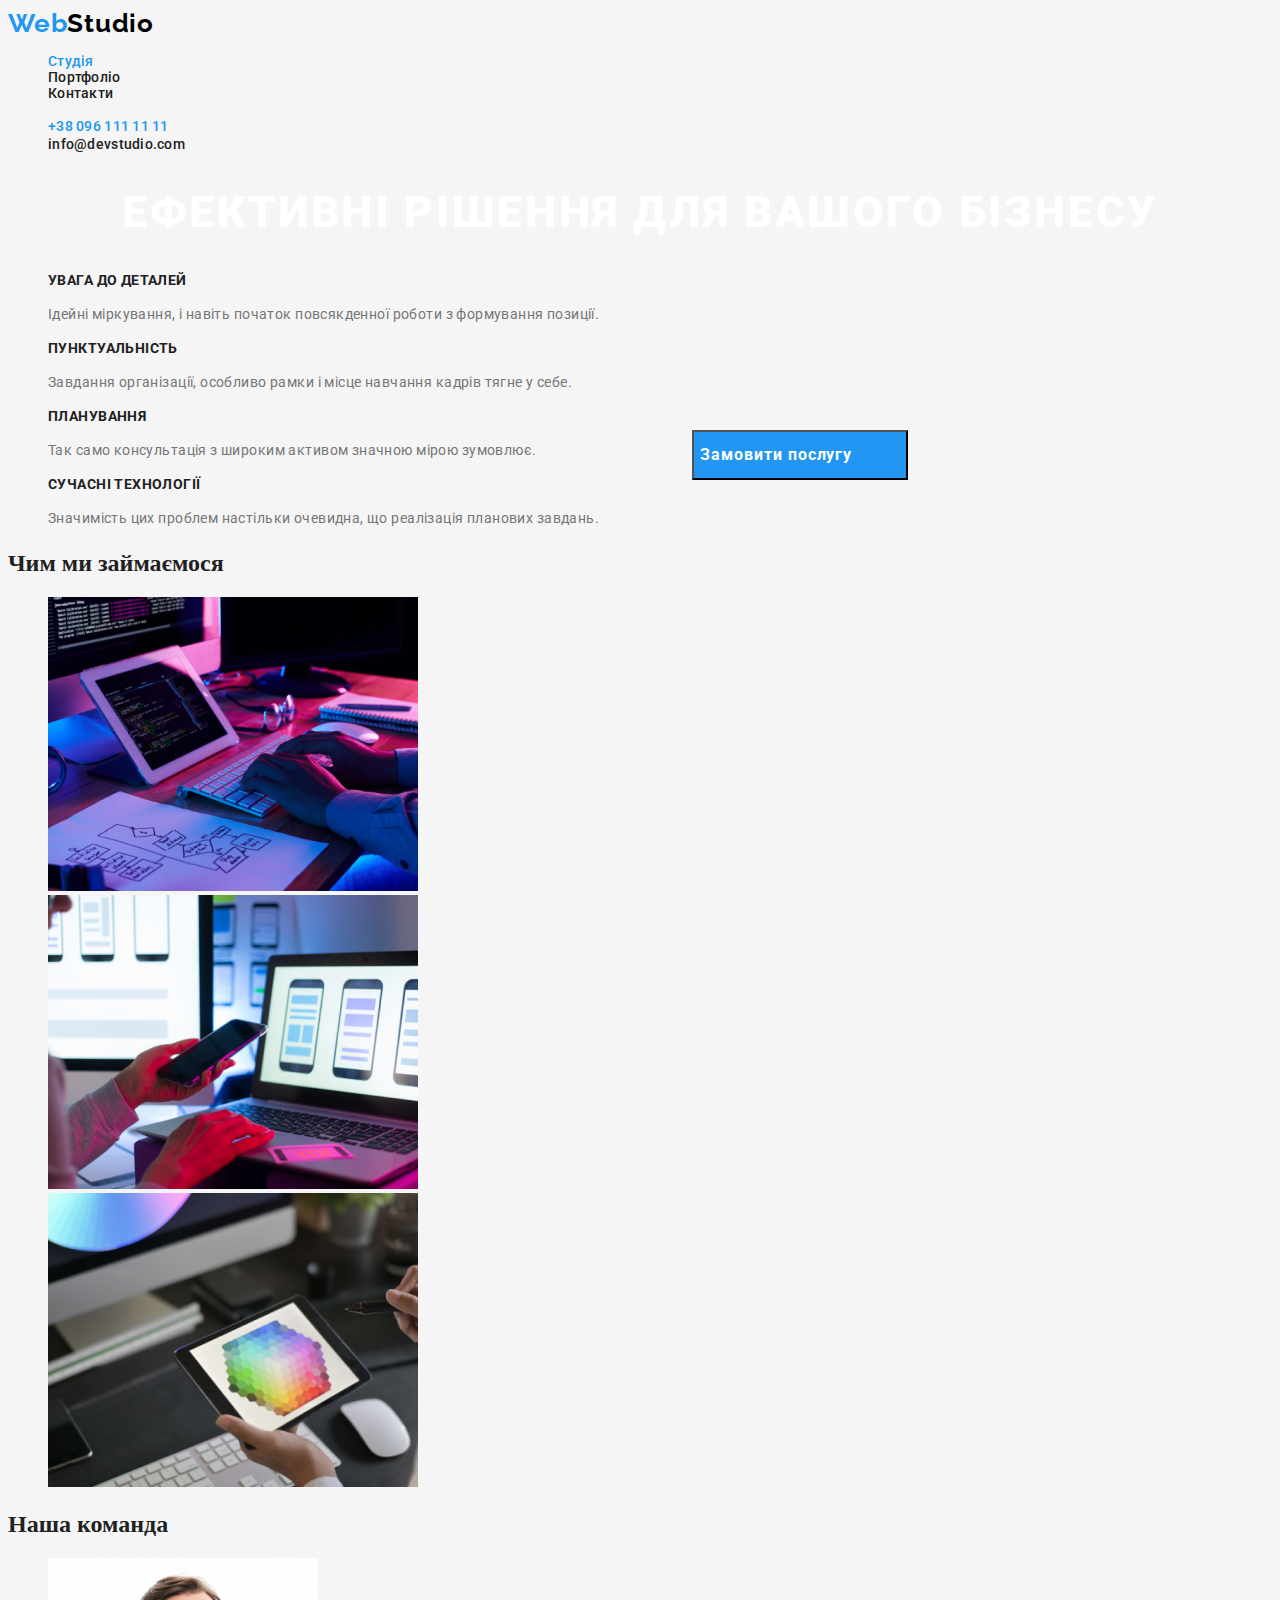
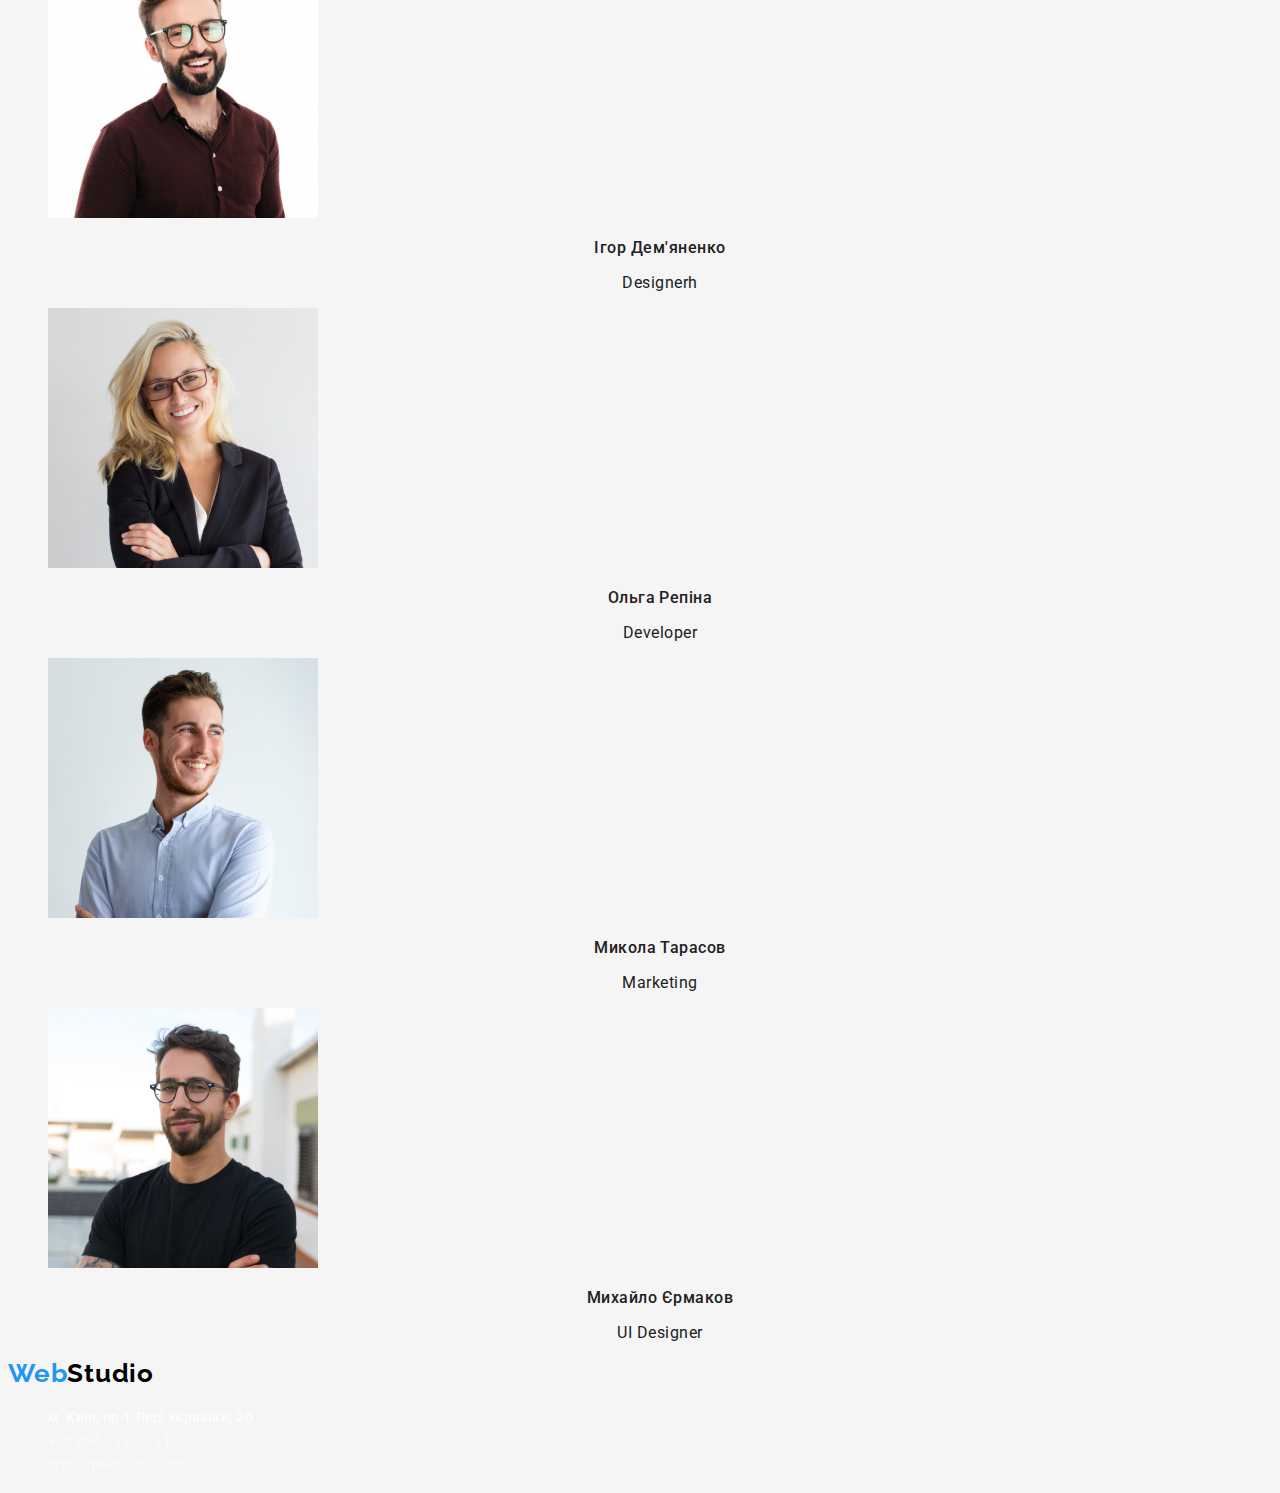
==== index.html @ dbfd4cbb "update" ====
<!DOCTYPE html>
<html lang="uk">
  <head>
    <meta charset="UTF-8" />
    <meta http-equiv="X-UA-Compatible" content="IE=edge" />
    <meta name="viewport" content="width=device-width, initial-scale=1.0" />
    <title>webstudio</title>
    <link rel="stylesheet" href="./css/style.css" />
    <link rel="preconnect" href="https://fonts.googleapis.com" />
    <link rel="preconnect" href="https://fonts.gstatic.com" crossorigin />
    <link
      href="https://fonts.googleapis.com/css2?family=Raleway:wght@700&family=Roboto:wght@400;500;700;900&display=swap"
      rel="stylesheet"
    />
  </head>

  <body class="page">
    <header class="header">
      <!--header-->
      <a class="logo" href="./index.html"
        >Web<span class="logo-last-part">Studio</span></a
      >

      <nav class="site-nav">
        <!--navigation to other pages-->
        <ul>
          <li><a href="./index.html" class="link current">Студія</a></li>
          <li><a href="./portfolio.html" class="link">Портфоліо</a></li>
          <li><a href="" class="link">Контакти</a></li>
        </ul>
      </nav>
      <ul>
        <li>
          <a href="tel:+380961111111" class="link current header-link"
            >+38 096 111 11 11</a
          >
        </li>
        <li>
          <a href="mailto:info@devstudio.com" class="link header-link"
            >info@devstudio.com</a
          >
        </li>
      </ul>
    </header>

    <main>
      <!--hat-->
      <section>
        <h1 class="section-title-big">ЕФЕКТИВНІ РІШЕННЯ ДЛЯ ВАШОГО БІЗНЕСУ</h1>
        <button type="button" class="button primery button-hat">
          Замовити послугу
        </button>
      </section>

      <!--about features-->
      <section class="features">
        <h2 class="title-none">Прихований заголовок</h2>
        <ul>
          <li>
            <h3 class="feature-title">УВАГА ДО ДЕТАЛЕЙ</h3>
            <p class="text-features">
              Ідейні міркування, і навіть початок повсякденної роботи з
              формування позиції.
            </p>
          </li>

          <li>
            <h3 class="feature-title">ПУНКТУАЛЬНІСТЬ</h3>
            <p class="text-features">
              Завдання організації, особливо рамки і місце навчання кадрів тягне
              у себе.
            </p>
          </li>

          <li>
            <h3 class="feature-title">ПЛАНУВАННЯ</h3>
            <p class="text-features">
              Так само консультація з широким активом значною мірою зумовлює.
            </p>
          </li>

          <li>
            <h3 class="feature-title">СУЧАСНІ ТЕХНОЛОГІЇ</h3>
            <p class="text-features">
              Значимість цих проблем настільки очевидна, що реалізація планових
              завдань.
            </p>
          </li>
        </ul>
      </section>

      <!--wtat we do-->
      <section class="section-wedo">
        <h2 class="wedo-title">Чим ми займаємося</h2>
        <ul>
          <li>
            <img src="./img/laptop.jpg" alt="laptop" width="370" />
          </li>
          <li>
            <img src="./img/clonphone.jpg" alt="clonphone" width="370" />
          </li>
          <li>
            <img src="./img/colors.jpg" alt="colors" width="370" />
          </li>
        </ul>
      </section>

      <!--our team-->
      <section class="section-team">
        <h2 class="team-title">Наша команда</h2>
        <ul>
          <li>
            <!-- фото Демяненка -->
            <img src="./img/demyanenko.jpg" alt="demyanenko" width="270" />
            <h3 class="name">Ігор Дем'яненко</h3>
            <p class="position">Designerh</p>
          </li>

          <li>
            <!-- фото Репіної-->
            <img src="./img/repina.jpg" alt="repina" width="270" />
            <h3 class="name">Ольга Репіна</h3>
            <p class="position">Developer</p>
          </li>
          <li>
            <!-- фото Тарасова-->
            <img src="./img/tarasov.jpg" alt="tarasov" width="270" />
            <h3 class="name">Микола Тарасов</h3>
            <p class="position">Marketing</p>
          </li>
          <li>
            <!-- фото Єрмакова-->
            <img src="./img/ermakov.jpg" alt="ermakov" width="270" />
            <h3 class="name">Михайло Єрмаков</h3>
            <p class="position">UI Designer</p>
          </li>
        </ul>
      </section>
    </main>

    <!--footer-->
    <footer>
      <!--logo-->
      <a class="logo" href="./index.html"
        >Web<span class="logo-last-part">Studio</span></a
      >

      <address>
        <ul>
          <li class="adress-footer">м. Київ, пр-т Лесі Українки, 26</li>
          <li>
            <a href="tel:+380961111111" class="footer-tel">+38 096 111 11 11</a>
          </li>
          <li>
            <a href="mailto:info@devstudio.com" class="footer-tel"
              >info@devstudio.com</a
            >
          </li>
        </ul>
      </address>
    </footer>
  </body>
</html>
---- css/style.css ----
/*основний колір тексту #212121 */
/*другорядний колір #757575 */
/* колір лого #000000 #2196F3 */
/* колірховеру #2196F3 */
/* color page background: #F5F5F5; */
/* background: #F5F4FA; фон наша команда */

:root {
  --primary-text-color: #212121;
  --secont-text-color: #757575;
  --primary-bg-color: #F5F5F5;
  --color-button-accent:#2196F3;
  --color-secondary:#F5F4FA;
  --color-text-white:#FFFFFF;
 
}
body {
  background-color: var(--primary-bg-color);
  font-family: 'Roboto' sans-serif;
  color: var(--primary-text-color);
}

a {
  text-decoration: none;
}
/* style logo */
.logo {
  color: var(--color-button-accent);
  font-family: 'Raleway';
  font-weight: 700;
  font-size: 26px;
  line-height: 31px;
  /* identical to box height */
  letter-spacing: 0.03em;
}

.logo-last-part {
  color: #000000;
}

/*відміняємо маркування списку*/
ul {
  list-style: none;
}

/*header*/

.site-nav {
    font-family: 'Roboto';
    font-weight: 500;
    font-size: 14px;
    line-height: 16px;
    letter-spacing: 0.02em;
}

.link {
  color: var(--primary-text-color);
}

.header-link {
  font-family: 'Roboto';
  font-weight: 500;
  font-size: 14px;
  line-height: 16px;
  letter-spacing: 0.02em;
}

.header .link:hover,
.header .link:focus {
  color: var(--color-button-accent);
}

.link.current {
  color: var(--color-button-accent);
}

/*кнопки*/
.button-hat {
  position: absolute;
  width: 216px;
  height: 50px;
  left: 692px;
  top: 430px;

  font-family: 'Roboto';
  font-weight: 700;
  font-size: 16px;
  line-height: 30px;

  /* identical to box height, or 188% */
  display: flex;
  align-items: center;
  text-align: center;
  letter-spacing: 0.06em;
}

.button-hat:hover
.button-hat:focus {
  position: absolute;
  visibility: hidden;
  width: 216px;
  height: 50px;
  left: 692px;
  top: 430px;
}

.button {
  color: var(--color-text-white);
  background-color: var(--color-button-accent);
}

.button-list {
  font-family: 'Roboto';
  font-weight: 500;
  font-size: 16px;
  line-height: 26px;
  
  /* identical to box height, or 162% */
  text-align: center;
  letter-spacing: 0.03em;
}

.button-portfolio:hover,
.button-portfolio:focus {
  color: var(--color-button-accent);
  position: absolute;
  width: 73px;
  height: 38px;
  left: 512px;
  top: 174px;
}

.button.primery {
  color: var(--color-text-white);
  background-color: var(--color-button-accent);
}

.button.secondary {
  color: var(--primary-text-color);
  background-color: var(--color-secondary);
}

/*стилізація секцій*/

.section-title-big{
  color: var(--color-text-white);
  font-family: 'Roboto';
  font-weight: 900;
  font-size: 44px;
  line-height: 60px;
  
  /* or 136% */
  text-align: center;
  letter-spacing: 0.06em;
  text-transform: uppercase;
}

/*стилізація about futures*/
.title-none {
  display: none;
}

.feature-title {
  color: var(--primary-text-color);
  font-family: 'Roboto';
  font-weight: 700;
  font-size: 14px;
  line-height: 16px;
  letter-spacing: 0.03em;
  text-transform: uppercase;
}

.text-features {
  color: var(--secont-text-color);
  font-family: 'Roboto';
  font-size: 14px;
  line-height: 24px;
  
  /* or 171% */
  letter-spacing: 0.03em;
}

.wedo-title.team-title {
  color: var(--primary-text-color);
  font-family: 'Roboto';
  font-weight: 700;
  font-size: 36px;
  line-height: 42px;
  text-align: center;
  letter-spacing: 0.03em;
}

/*стилізацція our team*/
.name {
  font-family: 'Roboto';
  font-weight: 500;
  font-size: 16px;
  line-height: 19px;
  
  /* identical to box height */
  text-align: center;
  letter-spacing: 0.03em;
}

.position {
  font-family: 'Roboto';
  font-size: 16px;
  line-height: 19px;
  
  /* identical to box height */
  text-align: center;
  letter-spacing: 0.03em;
}

/*стилізація портфоліо*/
.photo-portfolio {
  font-family: 'Roboto';
  font-weight: 700;
  font-size: 18px;
  line-height: 36px;
  
  /* identical to box height, or 200% */
  letter-spacing: 0.06em;
}

.filtr-portfolio {
  color: var(--secont-text-color);
  font-family: 'Roboto';
  font-size: 16px;
  line-height: 30px;

  /* identical to box height, or 188% */
  letter-spacing: 0.03em;
}

/*стилізація footer*/
.adress-footer {
  color: var(--color-text-white);
  font-family: 'Roboto';
  font-style: normal;
  font-weight: 400;
  font-size: 14px;
  line-height: 24px;
  
  /* or 171% */
  letter-spacing: 0.03em;
}

.footer-tel {
  color: rgba(255, 255, 255, 0.6);
  font-family: 'Roboto';
  font-style: normal;
  font-weight: 400;
  font-size: 14px;
  line-height: 24px;
  
  /* or 171% */
  letter-spacing: 0.03em;
}
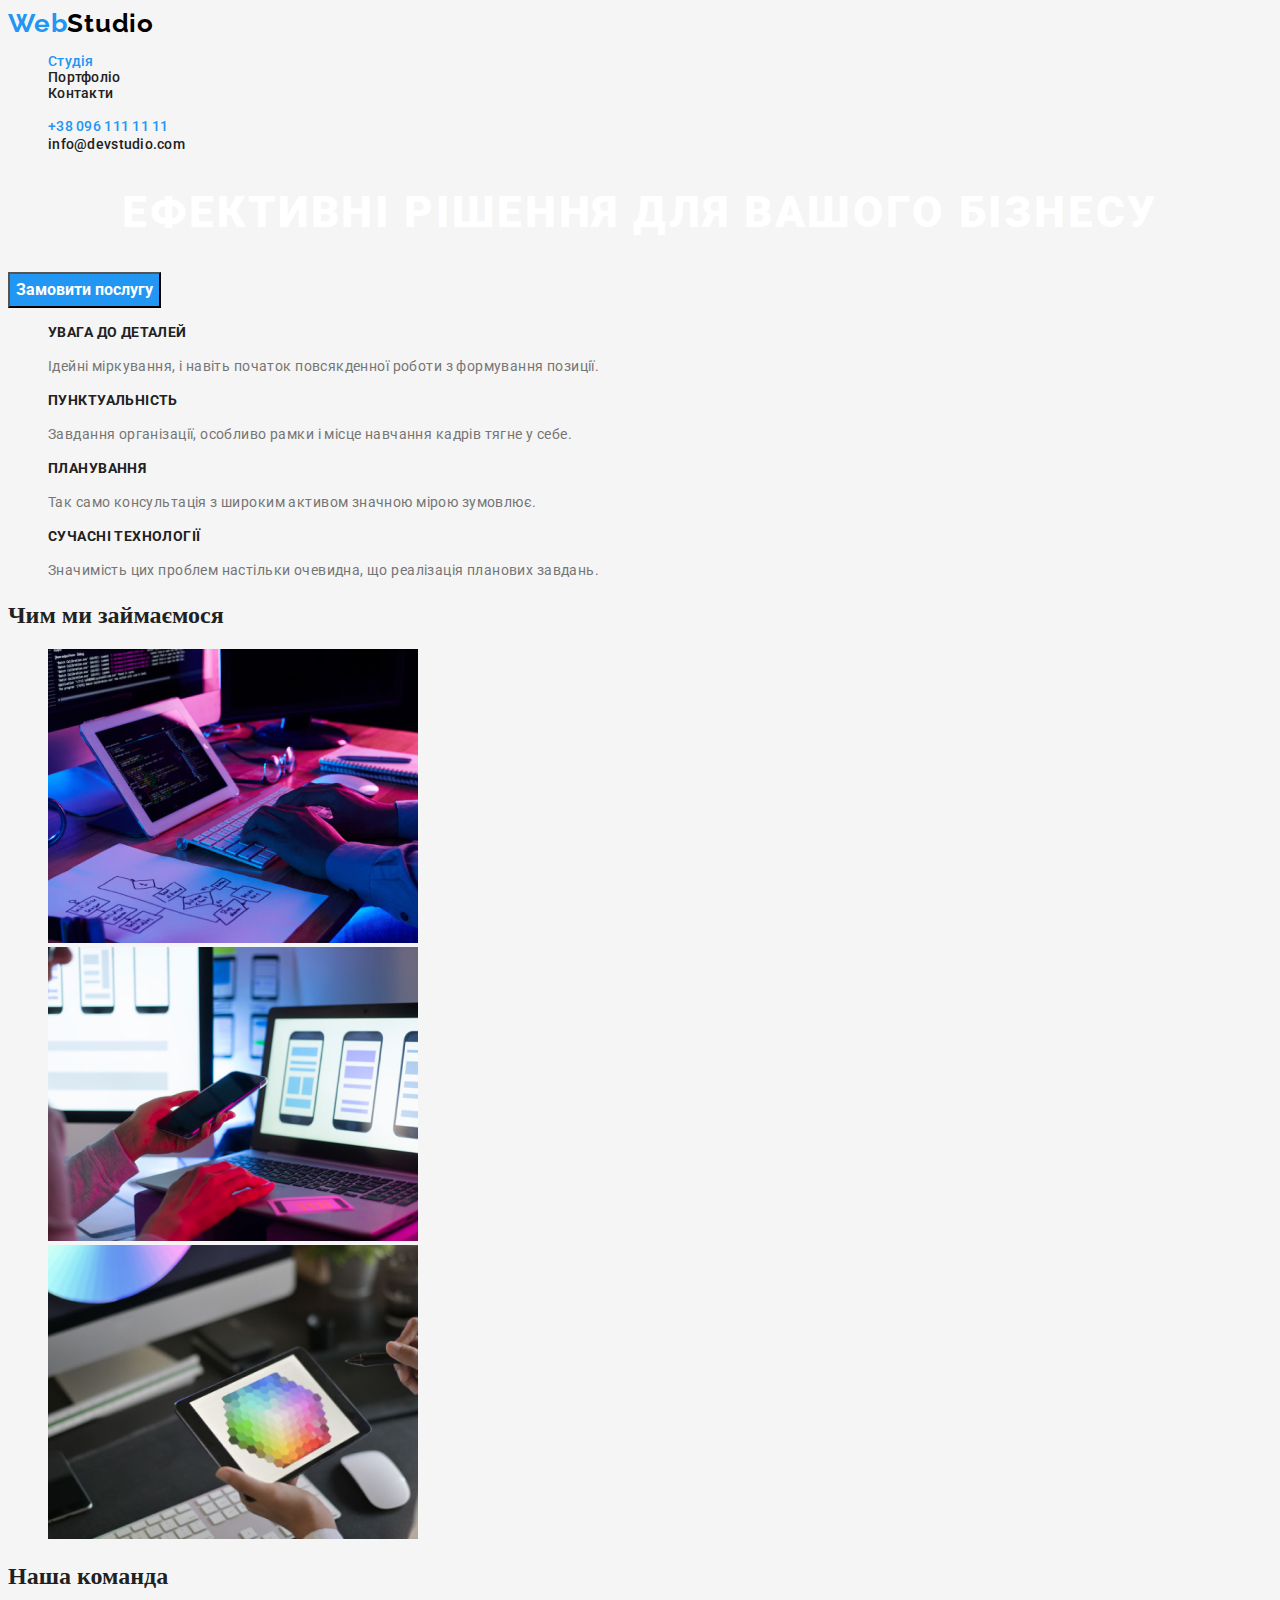
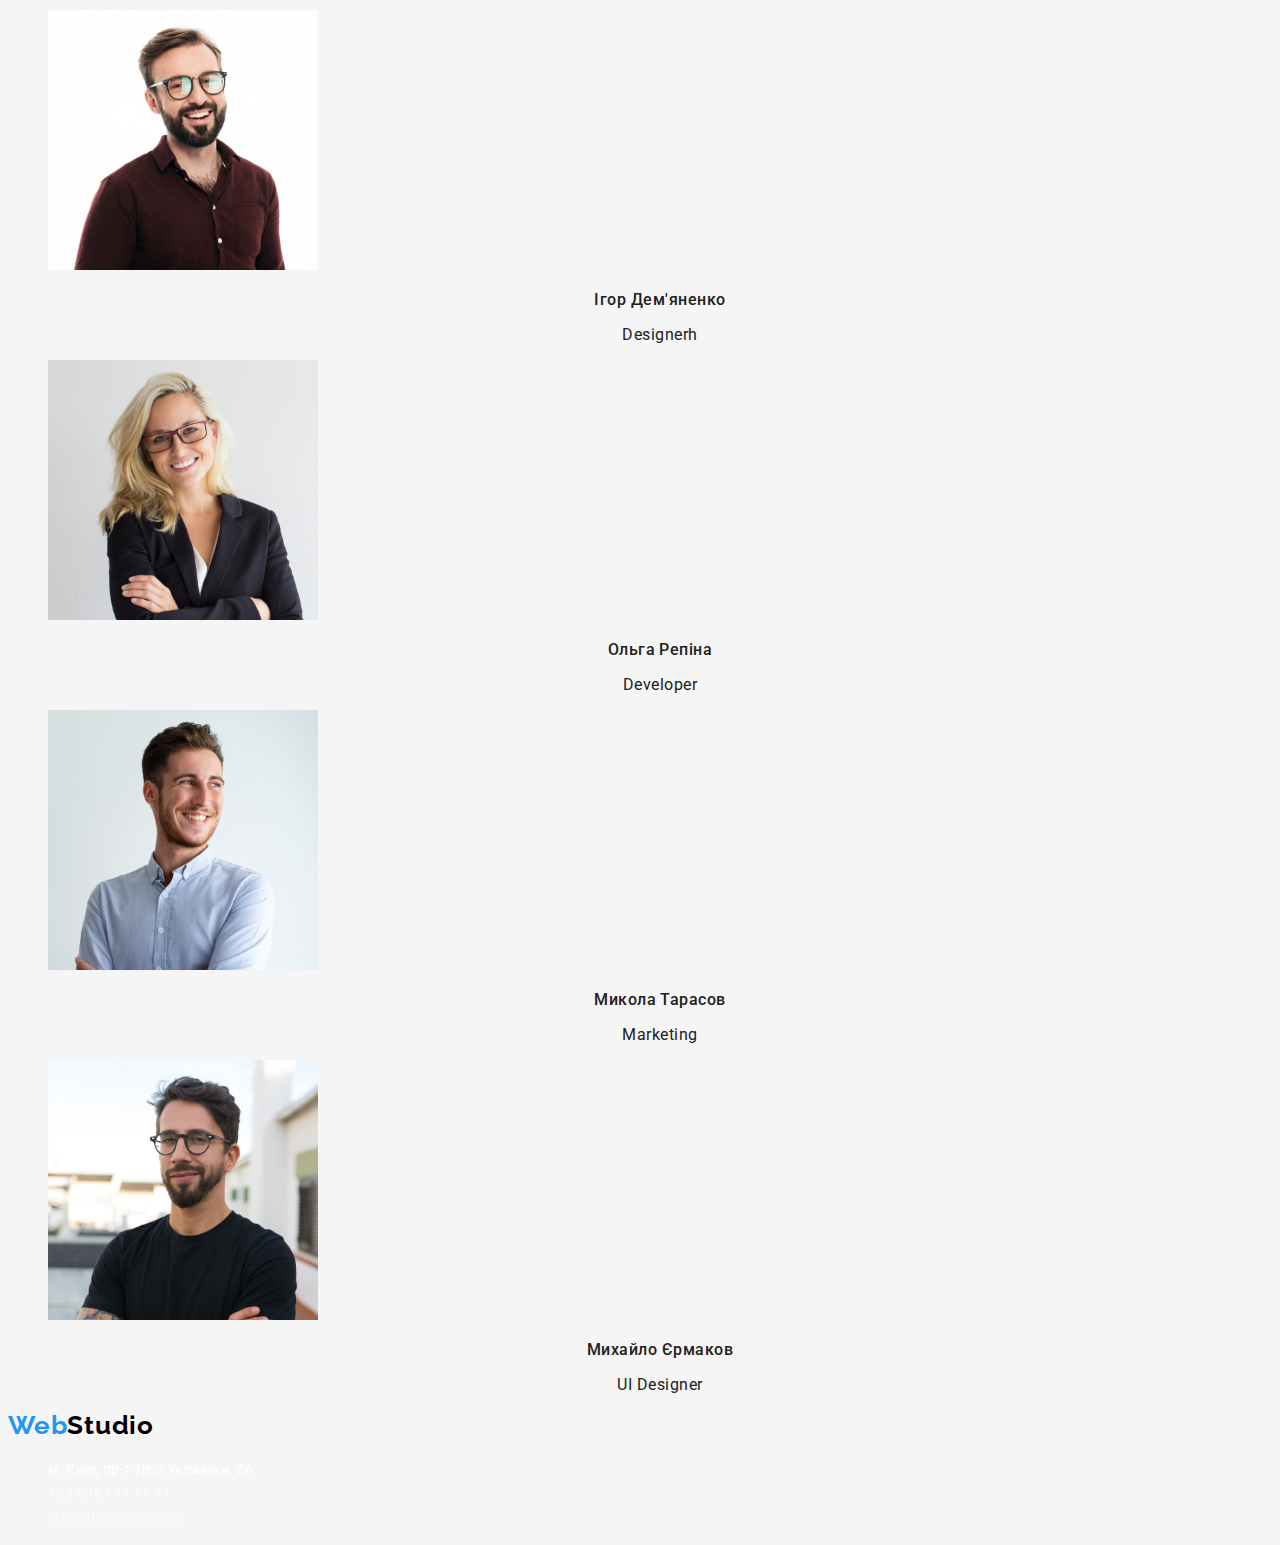
==== commit 5b42d931: "update 18:00" ====
--- a/index.html
+++ b/index.html
@@ -47,7 +47,7 @@
       <!--hat-->
       <section>
         <h1 class="section-title-big">ЕФЕКТИВНІ РІШЕННЯ ДЛЯ ВАШОГО БІЗНЕСУ</h1>
-        <button type="button" class="button primery button-hat">
+        <button type="button" class="button-hat">
           Замовити послугу
         </button>
       </section>
--- a/css/style.css
+++ b/css/style.css
@@ -45,7 +45,6 @@
 }
 
 /*header*/
-
 .site-nav {
     font-family: 'Roboto';
     font-weight: 500;
@@ -76,70 +75,35 @@
 }
 
 /*кнопки*/
+/*внопка на сторінці студія*/
 .button-hat {
-  position: absolute;
-  width: 216px;
-  height: 50px;
-  left: 692px;
-  top: 430px;
-
+  background: #2196F3;
   font-family: 'Roboto';
   font-weight: 700;
   font-size: 16px;
   line-height: 30px;
-
-  /* identical to box height, or 188% */
-  display: flex;
-  align-items: center;
-  text-align: center;
-  letter-spacing: 0.06em;
-}
-
-.button-hat:hover
+  color: var(--color-text-white);
+}
+
+.button-hat:hover,
 .button-hat:focus {
-  position: absolute;
-  visibility: hidden;
-  width: 216px;
-  height: 50px;
-  left: 692px;
-  top: 430px;
-}
-
-.button {
-  color: var(--color-text-white);
-  background-color: var(--color-button-accent);
-}
-
-.button-list {
+  background-color: #188CE8; 
+}
+
+/*кнопки на сторінці портфоліо*/
+.button-portfolio {
   font-family: 'Roboto';
   font-weight: 500;
   font-size: 16px;
   line-height: 26px;
-  
-  /* identical to box height, or 162% */
-  text-align: center;
-  letter-spacing: 0.03em;
 }
 
 .button-portfolio:hover,
 .button-portfolio:focus {
-  color: var(--color-button-accent);
-  position: absolute;
-  width: 73px;
-  height: 38px;
-  left: 512px;
-  top: 174px;
-}
-
-.button.primery {
   color: var(--color-text-white);
   background-color: var(--color-button-accent);
 }
 
-.button.secondary {
-  color: var(--primary-text-color);
-  background-color: var(--color-secondary);
-}
 
 /*стилізація секцій*/
 
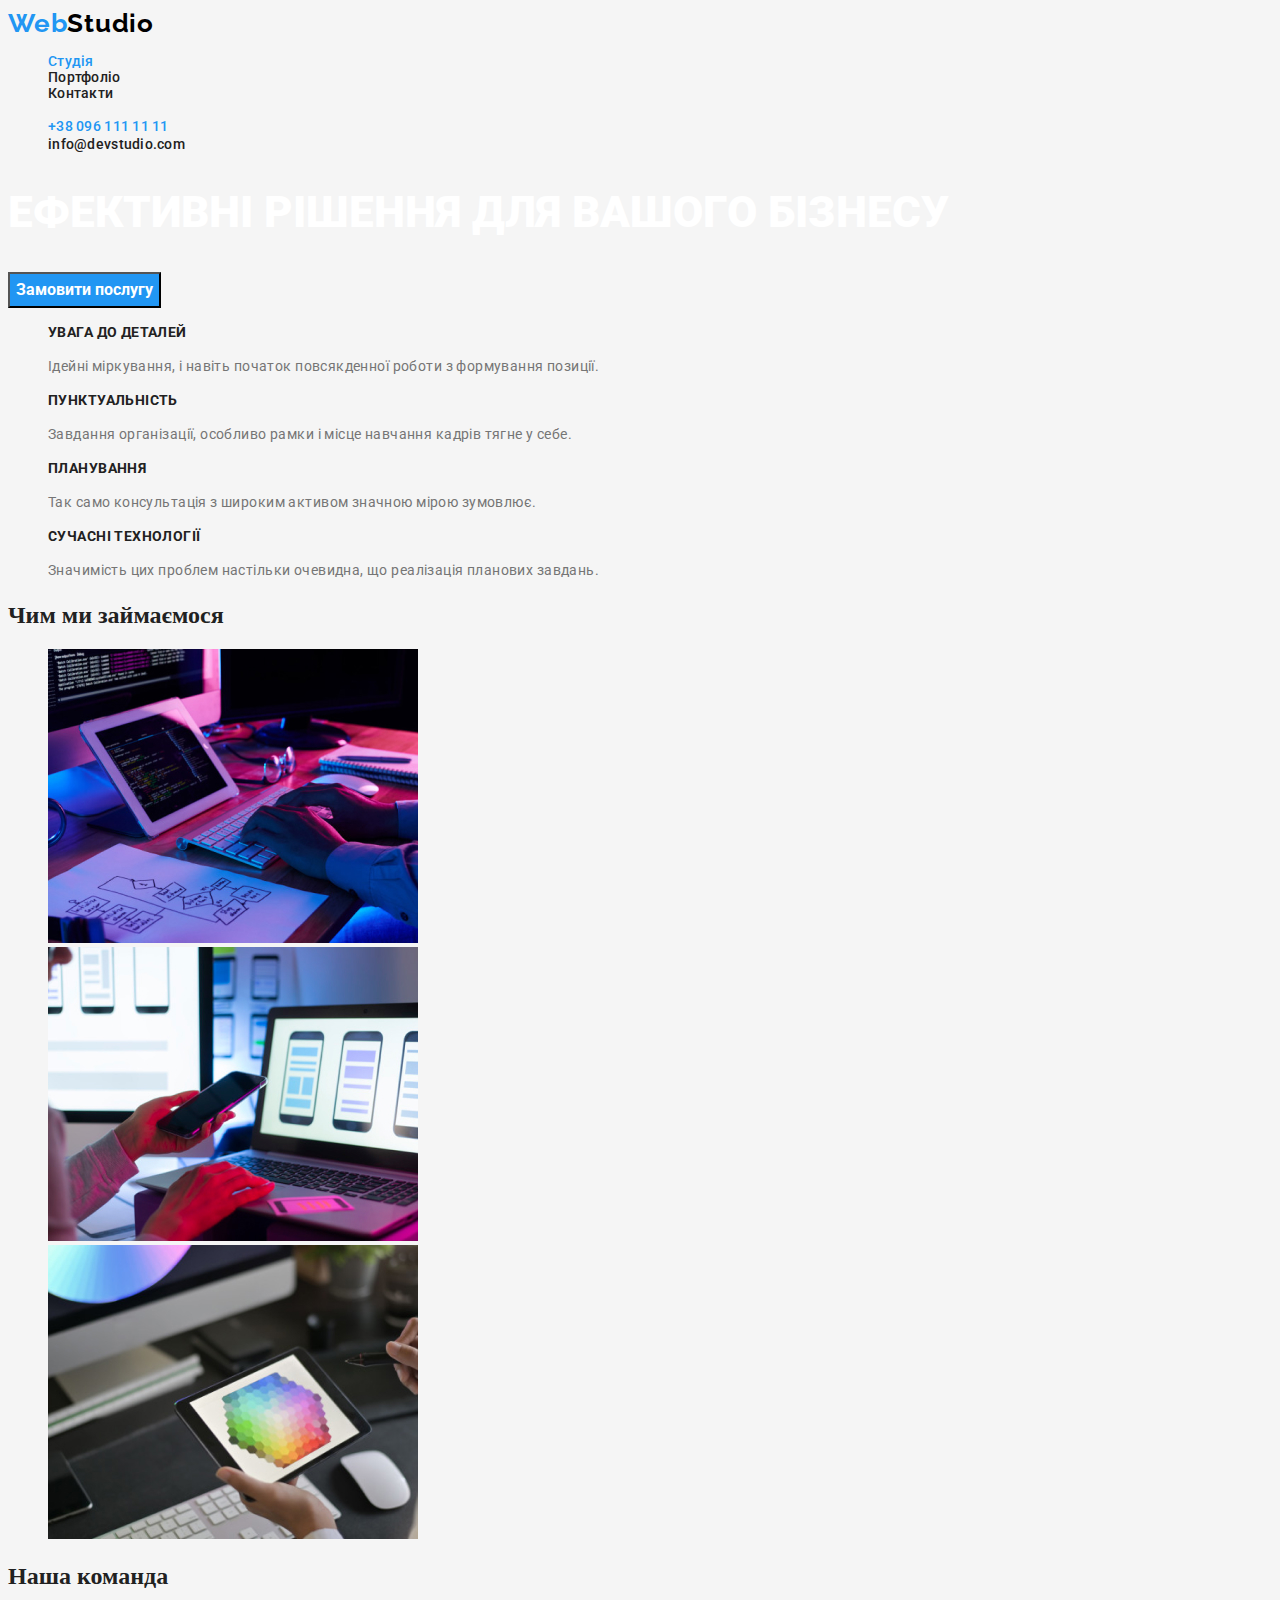
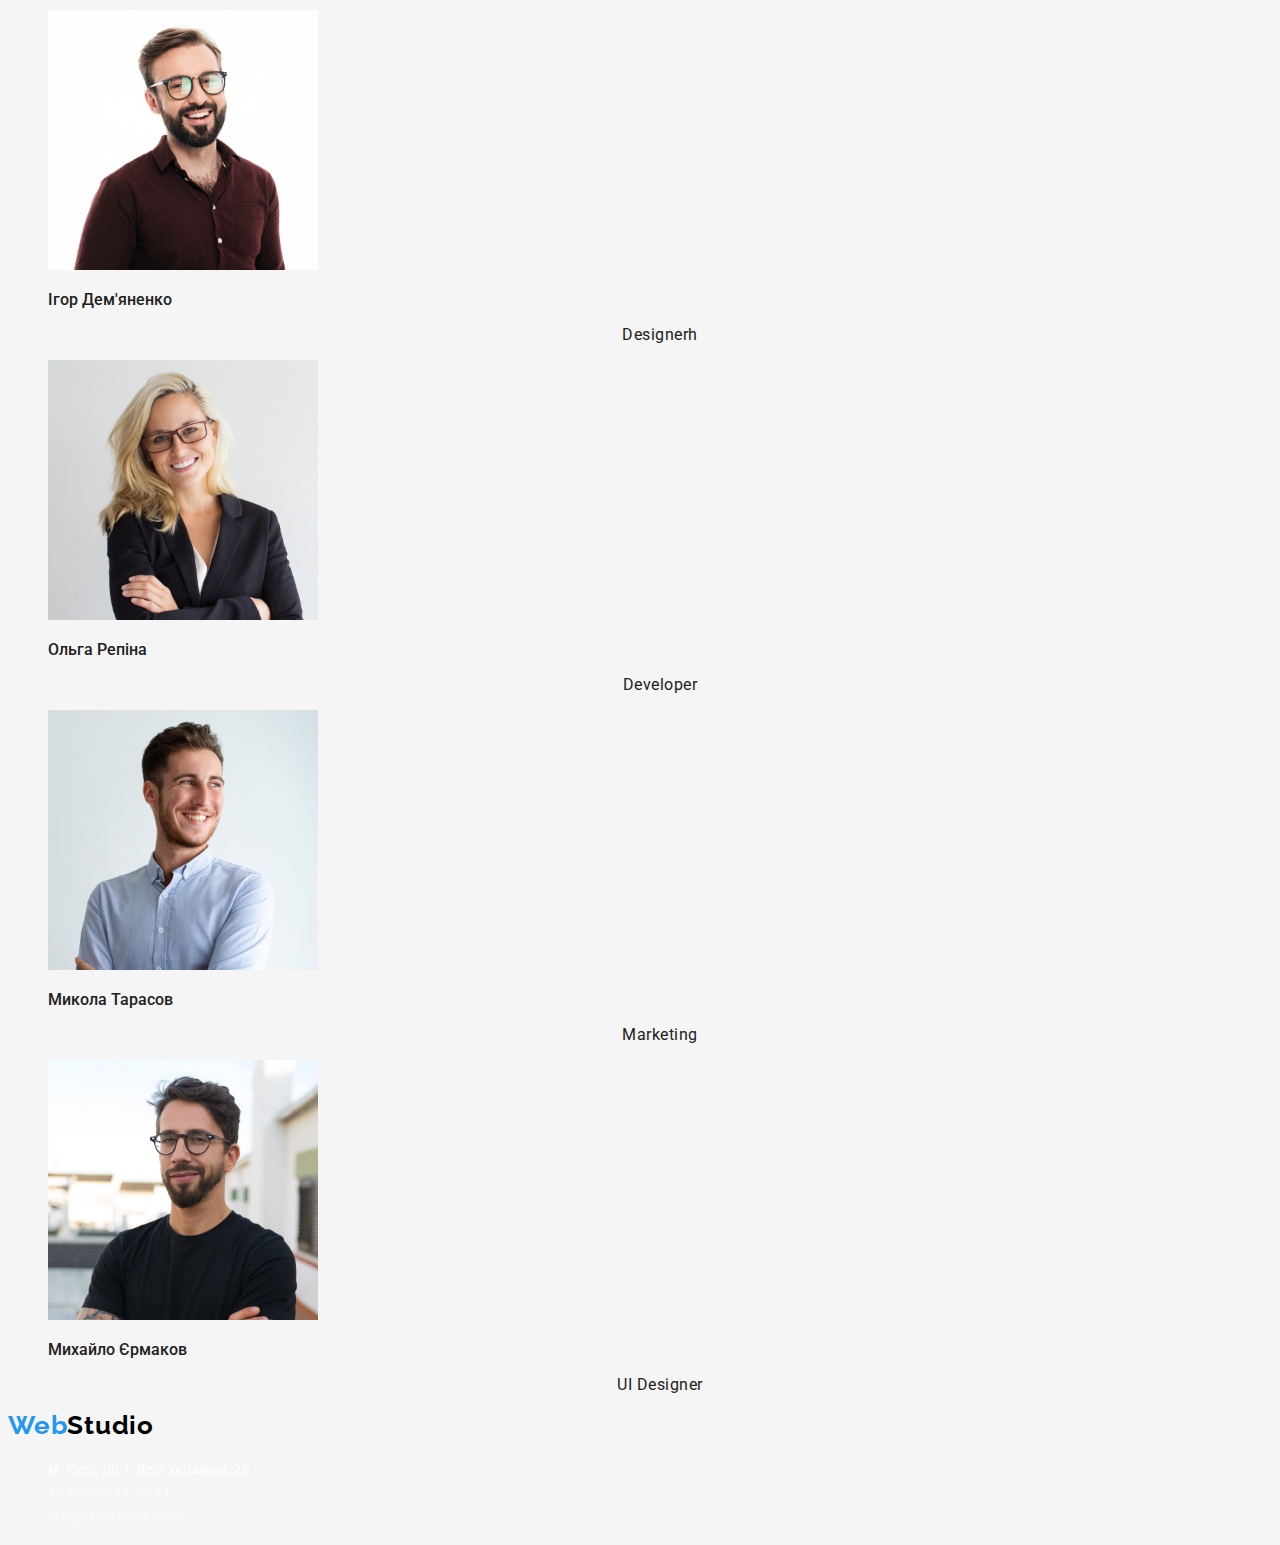
==== commit f5fee32e: "update 18-15" ====
--- a/index.html
+++ b/index.html
@@ -47,9 +47,7 @@
       <!--hat-->
       <section>
         <h1 class="section-title-big">ЕФЕКТИВНІ РІШЕННЯ ДЛЯ ВАШОГО БІЗНЕСУ</h1>
-        <button type="button" class="button-hat">
-          Замовити послугу
-        </button>
+        <button type="button" class="button-hat">Замовити послугу</button>
       </section>
 
       <!--about features-->
--- a/css/style.css
+++ b/css/style.css
@@ -76,8 +76,9 @@
 
 /*кнопки*/
 /*внопка на сторінці студія*/
+
 .button-hat {
-  background: #2196F3;
+  background-color: #2196F3;
   font-family: 'Roboto';
   font-weight: 700;
   font-size: 16px;
@@ -88,6 +89,7 @@
 .button-hat:hover,
 .button-hat:focus {
   background-color: #188CE8; 
+  color: var(--color-text-white);
 }
 
 /*кнопки на сторінці портфоліо*/
@@ -103,7 +105,6 @@
   color: var(--color-text-white);
   background-color: var(--color-button-accent);
 }
-
 
 /*стилізація секцій*/
 
@@ -114,10 +115,6 @@
   font-size: 44px;
   line-height: 60px;
   
-  /* or 136% */
-  text-align: center;
-  letter-spacing: 0.06em;
-  text-transform: uppercase;
 }
 
 /*стилізація about futures*/
@@ -161,22 +158,18 @@
   font-weight: 500;
   font-size: 16px;
   line-height: 19px;
+}
+
+.position {
+  font-family: 'Roboto';
+  font-size: 16px;
+  line-height: 19px;
   
   /* identical to box height */
   text-align: center;
   letter-spacing: 0.03em;
 }
 
-.position {
-  font-family: 'Roboto';
-  font-size: 16px;
-  line-height: 19px;
-  
-  /* identical to box height */
-  text-align: center;
-  letter-spacing: 0.03em;
-}
-
 /*стилізація портфоліо*/
 .photo-portfolio {
   font-family: 'Roboto';
@@ -202,7 +195,6 @@
 .adress-footer {
   color: var(--color-text-white);
   font-family: 'Roboto';
-  font-style: normal;
   font-weight: 400;
   font-size: 14px;
   line-height: 24px;
@@ -214,7 +206,6 @@
 .footer-tel {
   color: rgba(255, 255, 255, 0.6);
   font-family: 'Roboto';
-  font-style: normal;
   font-weight: 400;
   font-size: 14px;
   line-height: 24px;
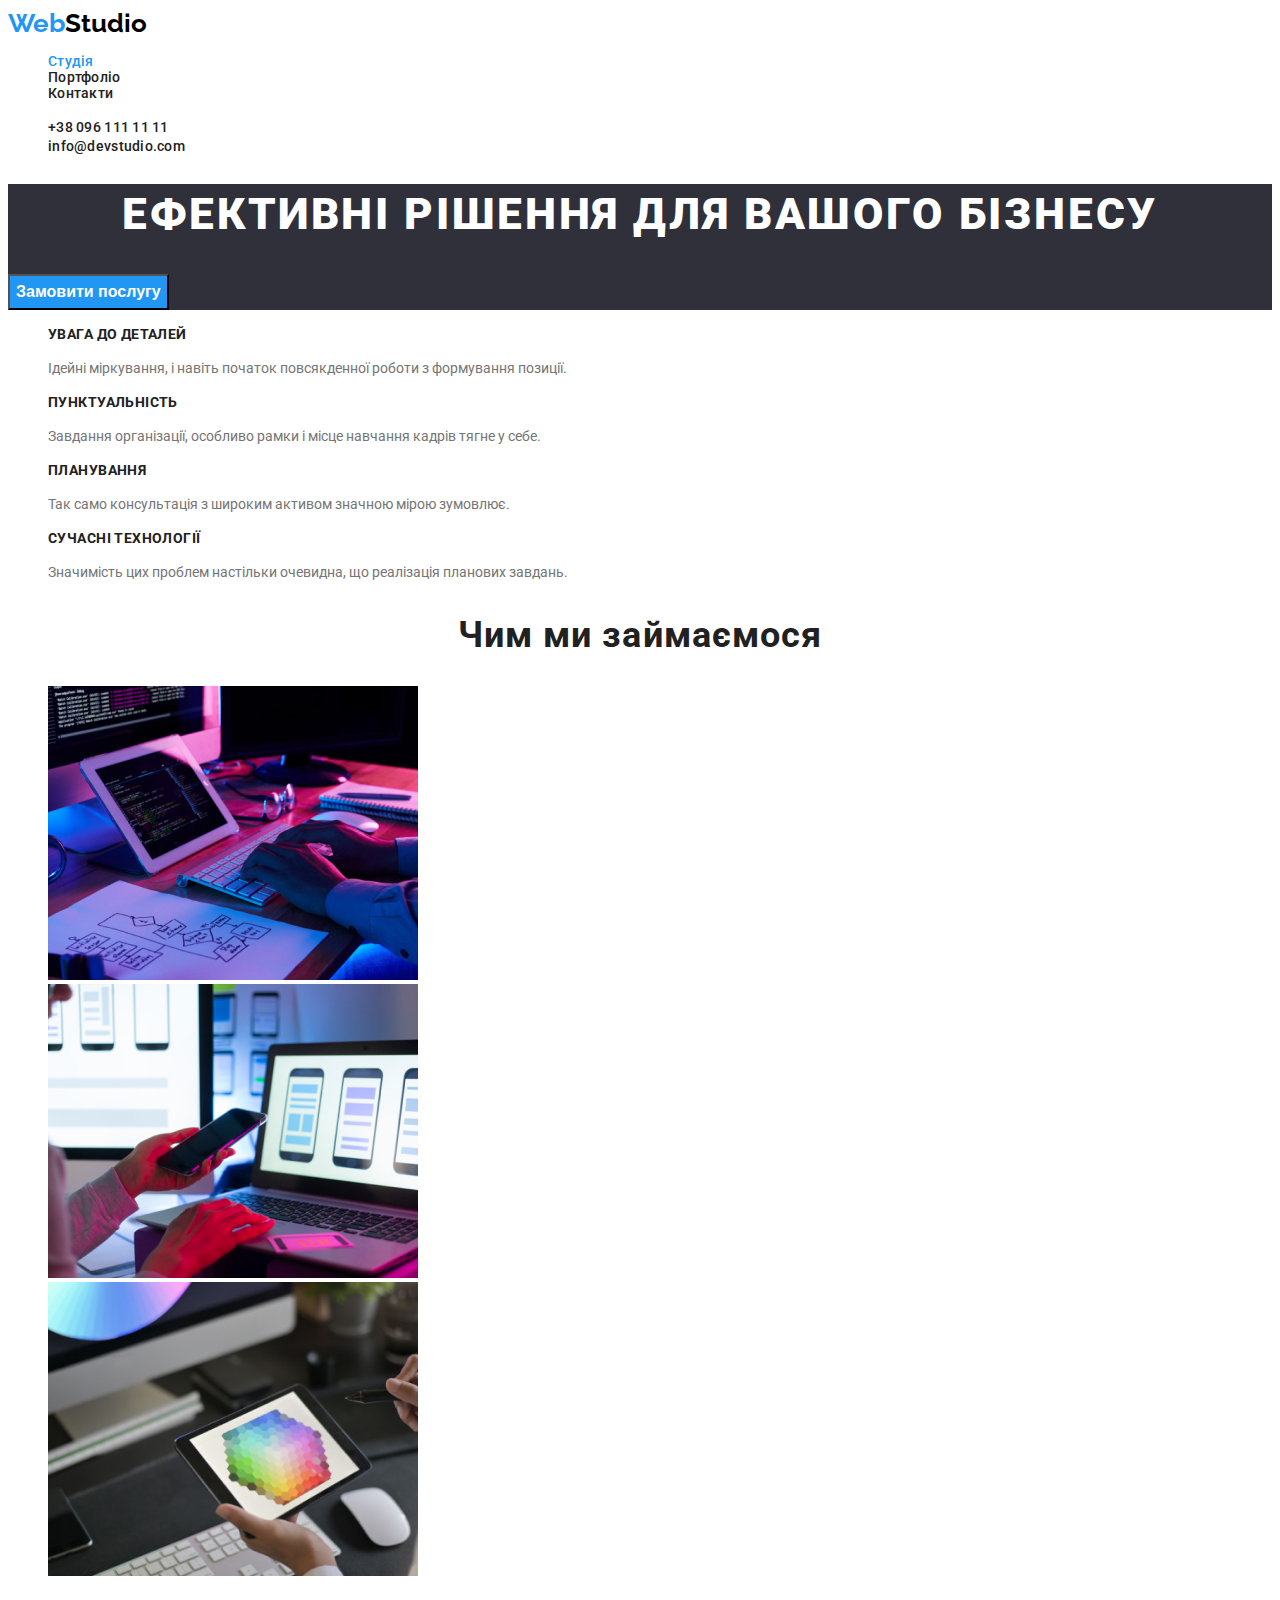
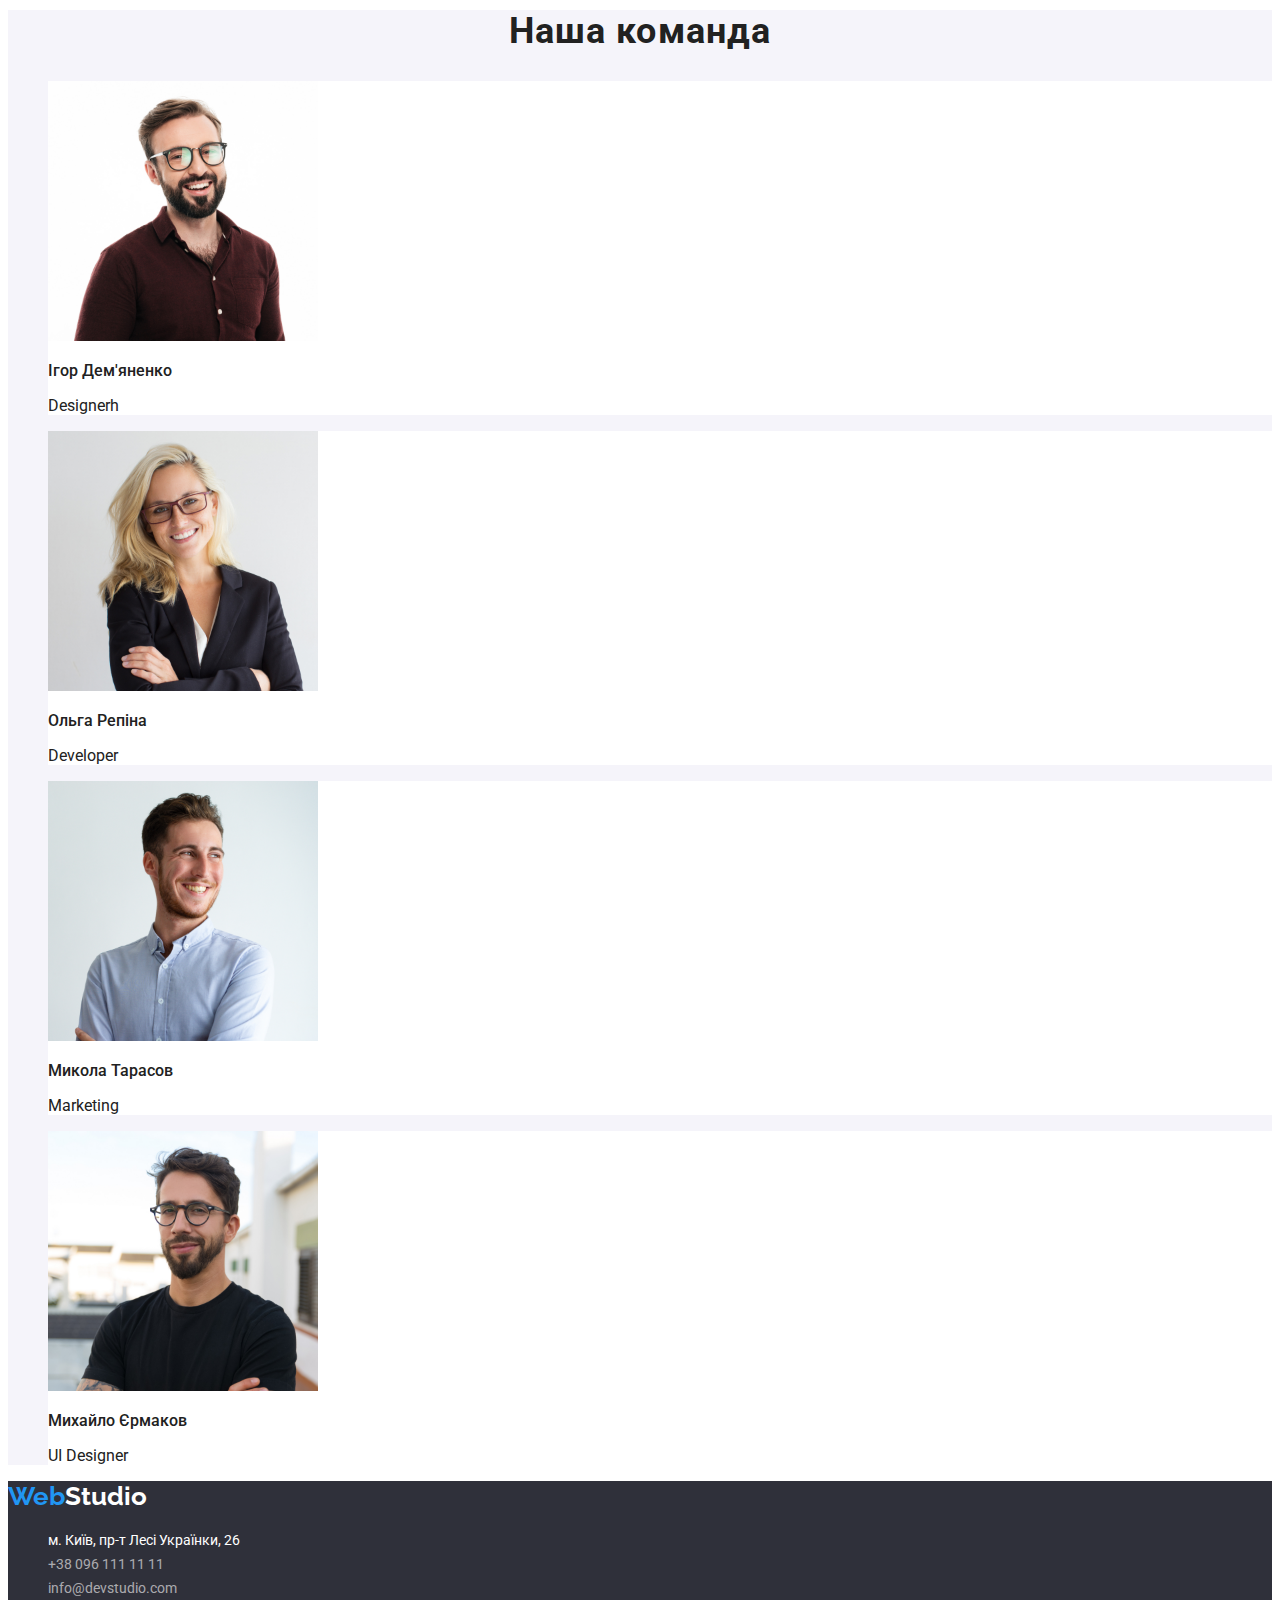
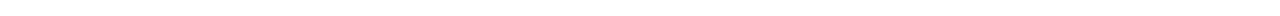
==== commit abd43fc4: "update 11.35 231022" ====
--- a/index.html
+++ b/index.html
@@ -14,7 +14,7 @@
     />
   </head>
 
-  <body class="page">
+  <body>
     <header class="header">
       <!--header-->
       <a class="logo" href="./index.html"
@@ -31,7 +31,7 @@
       </nav>
       <ul>
         <li>
-          <a href="tel:+380961111111" class="link current header-link"
+          <a href="tel:+380961111111" class="link header-link"
             >+38 096 111 11 11</a
           >
         </li>
@@ -45,7 +45,7 @@
 
     <main>
       <!--hat-->
-      <section>
+      <section class="hat">
         <h1 class="section-title-big">ЕФЕКТИВНІ РІШЕННЯ ДЛЯ ВАШОГО БІЗНЕСУ</h1>
         <button type="button" class="button-hat">Замовити послугу</button>
       </section>
@@ -107,26 +107,26 @@
       <section class="section-team">
         <h2 class="team-title">Наша команда</h2>
         <ul>
-          <li>
+          <li class="our-team-list">
             <!-- фото Демяненка -->
             <img src="./img/demyanenko.jpg" alt="demyanenko" width="270" />
             <h3 class="name">Ігор Дем'яненко</h3>
             <p class="position">Designerh</p>
           </li>
 
-          <li>
+          <li class="our-team-list">
             <!-- фото Репіної-->
             <img src="./img/repina.jpg" alt="repina" width="270" />
             <h3 class="name">Ольга Репіна</h3>
             <p class="position">Developer</p>
           </li>
-          <li>
+          <li class="our-team-list">
             <!-- фото Тарасова-->
             <img src="./img/tarasov.jpg" alt="tarasov" width="270" />
             <h3 class="name">Микола Тарасов</h3>
             <p class="position">Marketing</p>
           </li>
-          <li>
+          <li class="our-team-list">
             <!-- фото Єрмакова-->
             <img src="./img/ermakov.jpg" alt="ermakov" width="270" />
             <h3 class="name">Михайло Єрмаков</h3>
@@ -137,10 +137,10 @@
     </main>
 
     <!--footer-->
-    <footer>
+    <footer class="footer-all">
       <!--logo-->
       <a class="logo" href="./index.html"
-        >Web<span class="logo-last-part">Studio</span></a
+        >Web<span class="logo-footer-part">Studio</span></a
       >
 
       <address>
--- a/css/style.css
+++ b/css/style.css
@@ -9,7 +9,8 @@
 :root {
   --primary-text-color: #212121;
   --secont-text-color: #757575;
-  --primary-bg-color: #F5F5F5;
+  --primary-bg-color: #FFFFFF;
+  --secondary-bg-color: #2F303A;
   --color-button-accent:#2196F3;
   --color-secondary:#F5F4FA;
   --color-text-white:#FFFFFF;
@@ -17,13 +18,15 @@
 }
 body {
   background-color: var(--primary-bg-color);
-  font-family: 'Roboto' sans-serif;
+  font-family: 'Roboto', sans-serif;
+  font-style: normal;
   color: var(--primary-text-color);
 }
 
 a {
   text-decoration: none;
 }
+
 /* style logo */
 .logo {
   color: var(--color-button-accent);
@@ -31,8 +34,6 @@
   font-weight: 700;
   font-size: 26px;
   line-height: 31px;
-  /* identical to box height */
-  letter-spacing: 0.03em;
 }
 
 .logo-last-part {
@@ -46,7 +47,6 @@
 
 /*header*/
 .site-nav {
-    font-family: 'Roboto';
     font-weight: 500;
     font-size: 14px;
     line-height: 16px;
@@ -55,10 +55,13 @@
 
 .link {
   color: var(--primary-text-color);
+  font-weight: 500;
+  font-size: 14px;
+  line-height: 16px;
+  letter-spacing: 0.02em;
 }
 
 .header-link {
-  font-family: 'Roboto';
   font-weight: 500;
   font-size: 14px;
   line-height: 16px;
@@ -74,16 +77,20 @@
   color: var(--color-button-accent);
 }
 
+.hat {
+  background-color: var(--secondary-bg-color);
+}
 /*кнопки*/
 /*внопка на сторінці студія*/
 
 .button-hat {
   background-color: #2196F3;
-  font-family: 'Roboto';
   font-weight: 700;
   font-size: 16px;
   line-height: 30px;
   color: var(--color-text-white);
+  text-align: center;
+  cursor: pointer;
 }
 
 .button-hat:hover,
@@ -94,10 +101,10 @@
 
 /*кнопки на сторінці портфоліо*/
 .button-portfolio {
-  font-family: 'Roboto';
   font-weight: 500;
   font-size: 16px;
   line-height: 26px;
+  cursor: pointer;
 }
 
 .button-portfolio:hover,
@@ -110,21 +117,22 @@
 
 .section-title-big{
   color: var(--color-text-white);
-  font-family: 'Roboto';
   font-weight: 900;
   font-size: 44px;
   line-height: 60px;
-  
+  text-align: center;
+  letter-spacing: 0.06em;
+  text-transform: uppercase;
 }
 
 /*стилізація about futures*/
+
 .title-none {
   display: none;
 }
 
 .feature-title {
   color: var(--primary-text-color);
-  font-family: 'Roboto';
   font-weight: 700;
   font-size: 14px;
   line-height: 16px;
@@ -134,17 +142,12 @@
 
 .text-features {
   color: var(--secont-text-color);
-  font-family: 'Roboto';
   font-size: 14px;
   line-height: 24px;
-  
-  /* or 171% */
-  letter-spacing: 0.03em;
-}
-
-.wedo-title.team-title {
-  color: var(--primary-text-color);
-  font-family: 'Roboto';
+}
+
+.wedo-title {
+  color: var(--primary-text-color);
   font-weight: 700;
   font-size: 36px;
   line-height: 42px;
@@ -153,63 +156,81 @@
 }
 
 /*стилізацція our team*/
+
+.section-team {
+  background-color: var(--color-secondary);
+}
+
+.our-team-list {
+  background-color: #FFFFFF;
+}
+
+.team-title {
+  color: var(--primary-text-color);
+  font-weight: 700;
+  font-size: 36px;
+  line-height: 42px;
+  text-align: center;
+  letter-spacing: 0.03em;
+}
 .name {
-  font-family: 'Roboto';
   font-weight: 500;
   font-size: 16px;
   line-height: 19px;
 }
 
 .position {
-  font-family: 'Roboto';
   font-size: 16px;
   line-height: 19px;
-  
-  /* identical to box height */
-  text-align: center;
-  letter-spacing: 0.03em;
 }
 
 /*стилізація портфоліо*/
 .photo-portfolio {
-  font-family: 'Roboto';
   font-weight: 700;
   font-size: 18px;
   line-height: 36px;
-  
-  /* identical to box height, or 200% */
-  letter-spacing: 0.06em;
 }
 
 .filtr-portfolio {
   color: var(--secont-text-color);
-  font-family: 'Roboto';
+  font-weight: 400;
   font-size: 16px;
   line-height: 30px;
-
   /* identical to box height, or 188% */
-  letter-spacing: 0.03em;
+
+  letter-spacing: 0.03em;
+}
+
+.titel-list-portfolio {
+  font-weight: 700;
+  font-size: 18px;
+  line-height: 36px;
+  /* identical to box height, or 200% */
+  
+  letter-spacing: 0.06em;
 }
 
 /*стилізація footer*/
 .adress-footer {
   color: var(--color-text-white);
-  font-family: 'Roboto';
+  font-style: normal;
   font-weight: 400;
   font-size: 14px;
   line-height: 24px;
-  
-  /* or 171% */
-  letter-spacing: 0.03em;
 }
 
 .footer-tel {
   color: rgba(255, 255, 255, 0.6);
-  font-family: 'Roboto';
+  font-style: normal;
   font-weight: 400;
   font-size: 14px;
   line-height: 24px;
-  
-  /* or 171% */
-  letter-spacing: 0.03em;
+}
+
+.footer-all {
+  background-color: var(--secondary-bg-color);
+}
+
+.logo-footer-part {
+  color: var(--color-text-white);
 }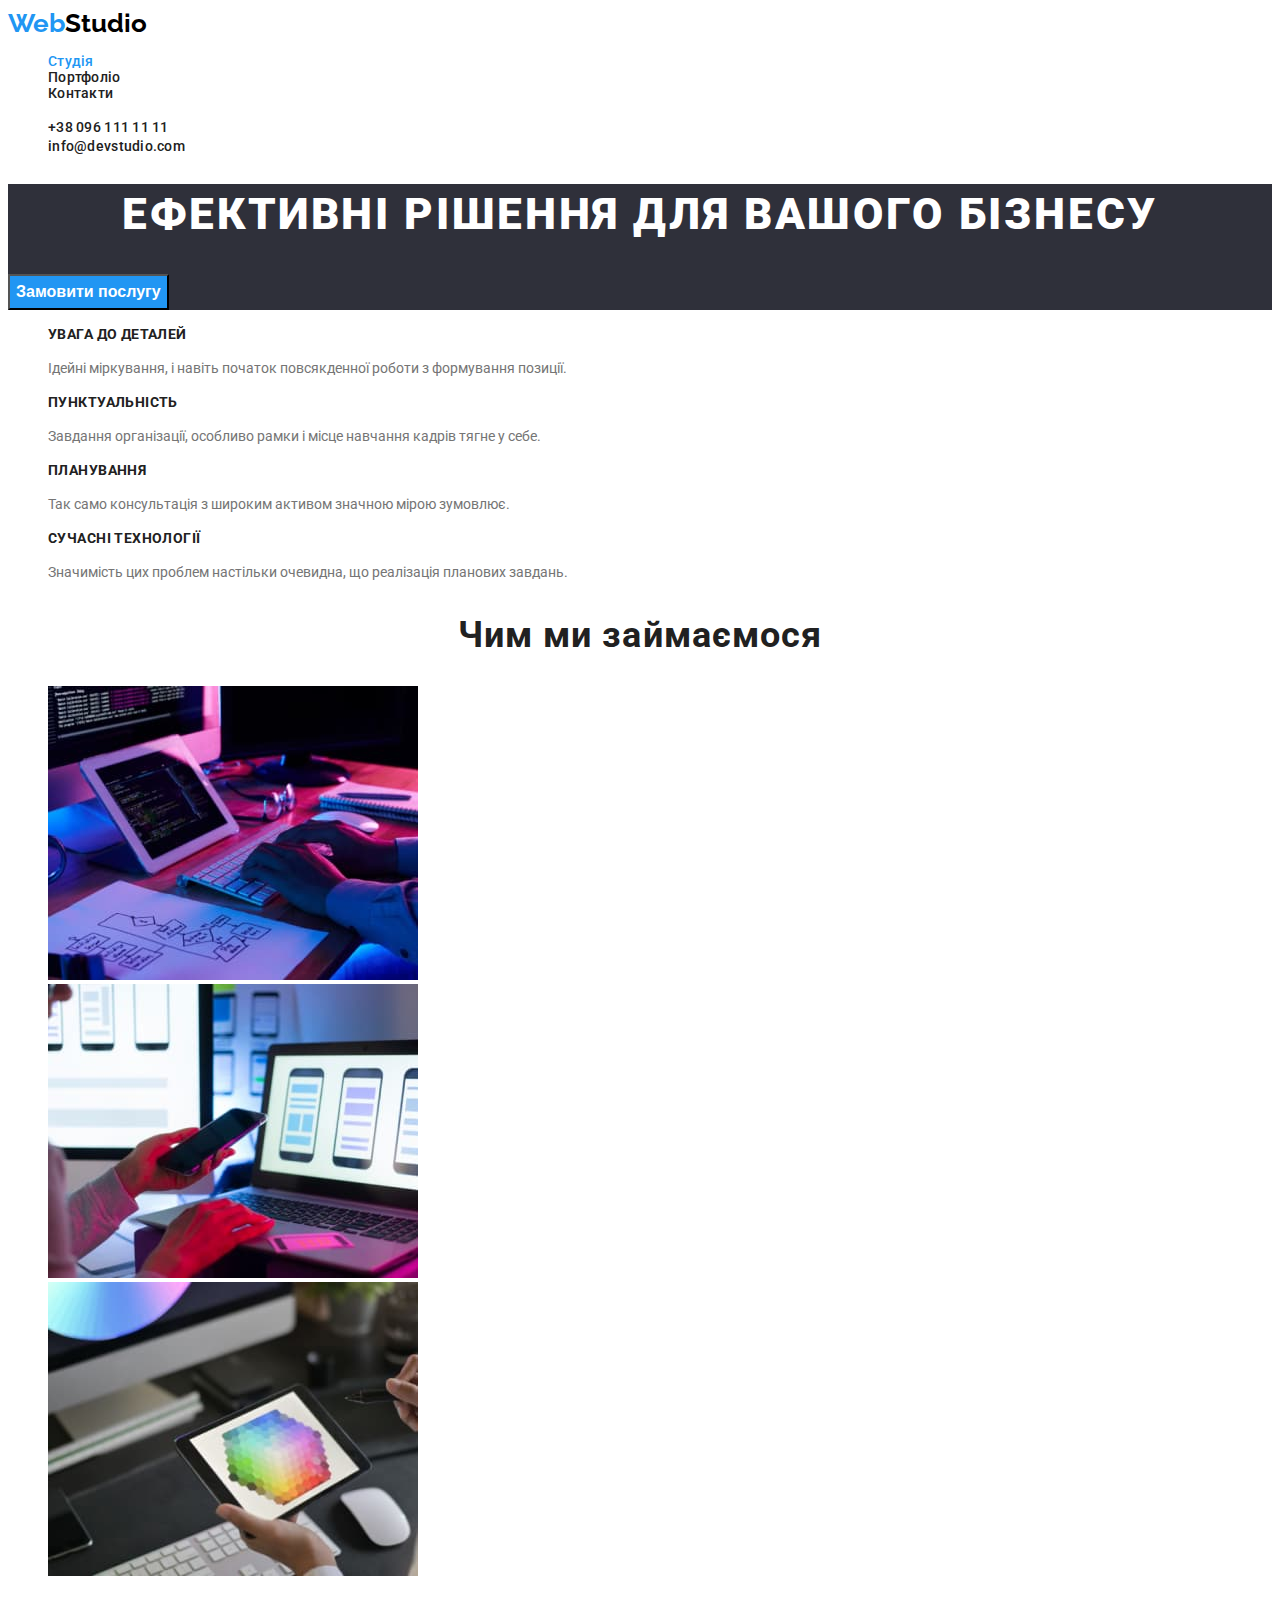
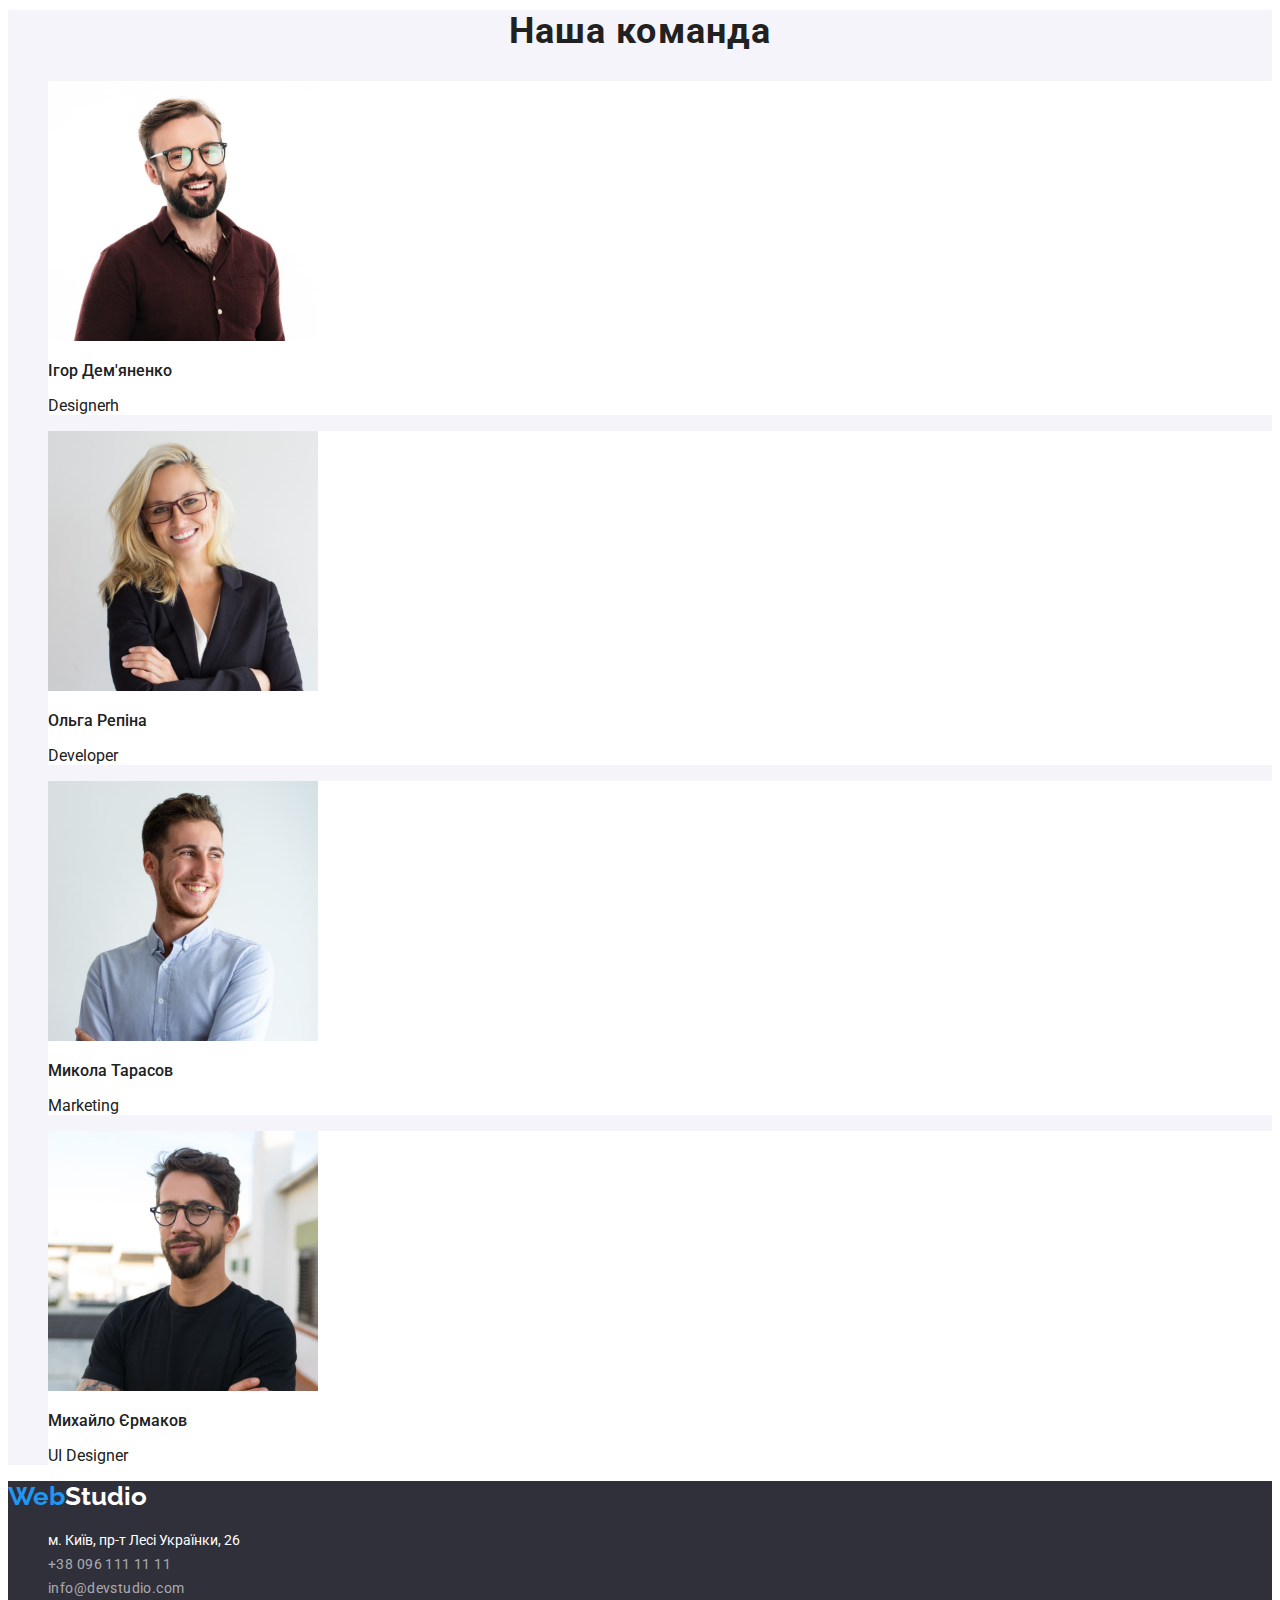
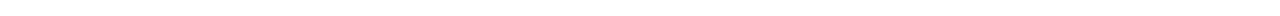
==== commit 69f0b99b: "23.10 18.30" ====
--- a/index.html
+++ b/index.html
@@ -144,7 +144,7 @@
       >
 
       <address>
-        <ul>
+        <ul class="footer-link">
           <li class="adress-footer">м. Київ, пр-т Лесі Українки, 26</li>
           <li>
             <a href="tel:+380961111111" class="footer-tel">+38 096 111 11 11</a>
--- a/css/style.css
+++ b/css/style.css
@@ -19,7 +19,6 @@
 body {
   background-color: var(--primary-bg-color);
   font-family: 'Roboto', sans-serif;
-  font-style: normal;
   color: var(--primary-text-color);
 }
 
@@ -162,7 +161,7 @@
 }
 
 .our-team-list {
-  background-color: #FFFFFF;
+  background-color: var(--color-text-white);
 }
 
 .team-title {
@@ -201,7 +200,7 @@
   letter-spacing: 0.03em;
 }
 
-.titel-list-portfolio {
+.title-list-portfolio {
   font-weight: 700;
   font-size: 18px;
   line-height: 36px;
@@ -220,17 +219,26 @@
 }
 
 .footer-tel {
-  color: rgba(255, 255, 255, 0.6);
+  color: rgba(255, 255, 255, 0.6);  
+  font-family: 'Roboto';
   font-style: normal;
   font-weight: 400;
   font-size: 14px;
   line-height: 24px;
+  /* or 171% */
+  letter-spacing: 0.03em;
 }
 
 .footer-all {
   background-color: var(--secondary-bg-color);
+  cursor: pointer;
 }
 
 .logo-footer-part {
   color: var(--color-text-white);
-}+}
+
+.footer-link:hover 
+.footer-link:focus {
+  color: var(--color-button-accent);
+}
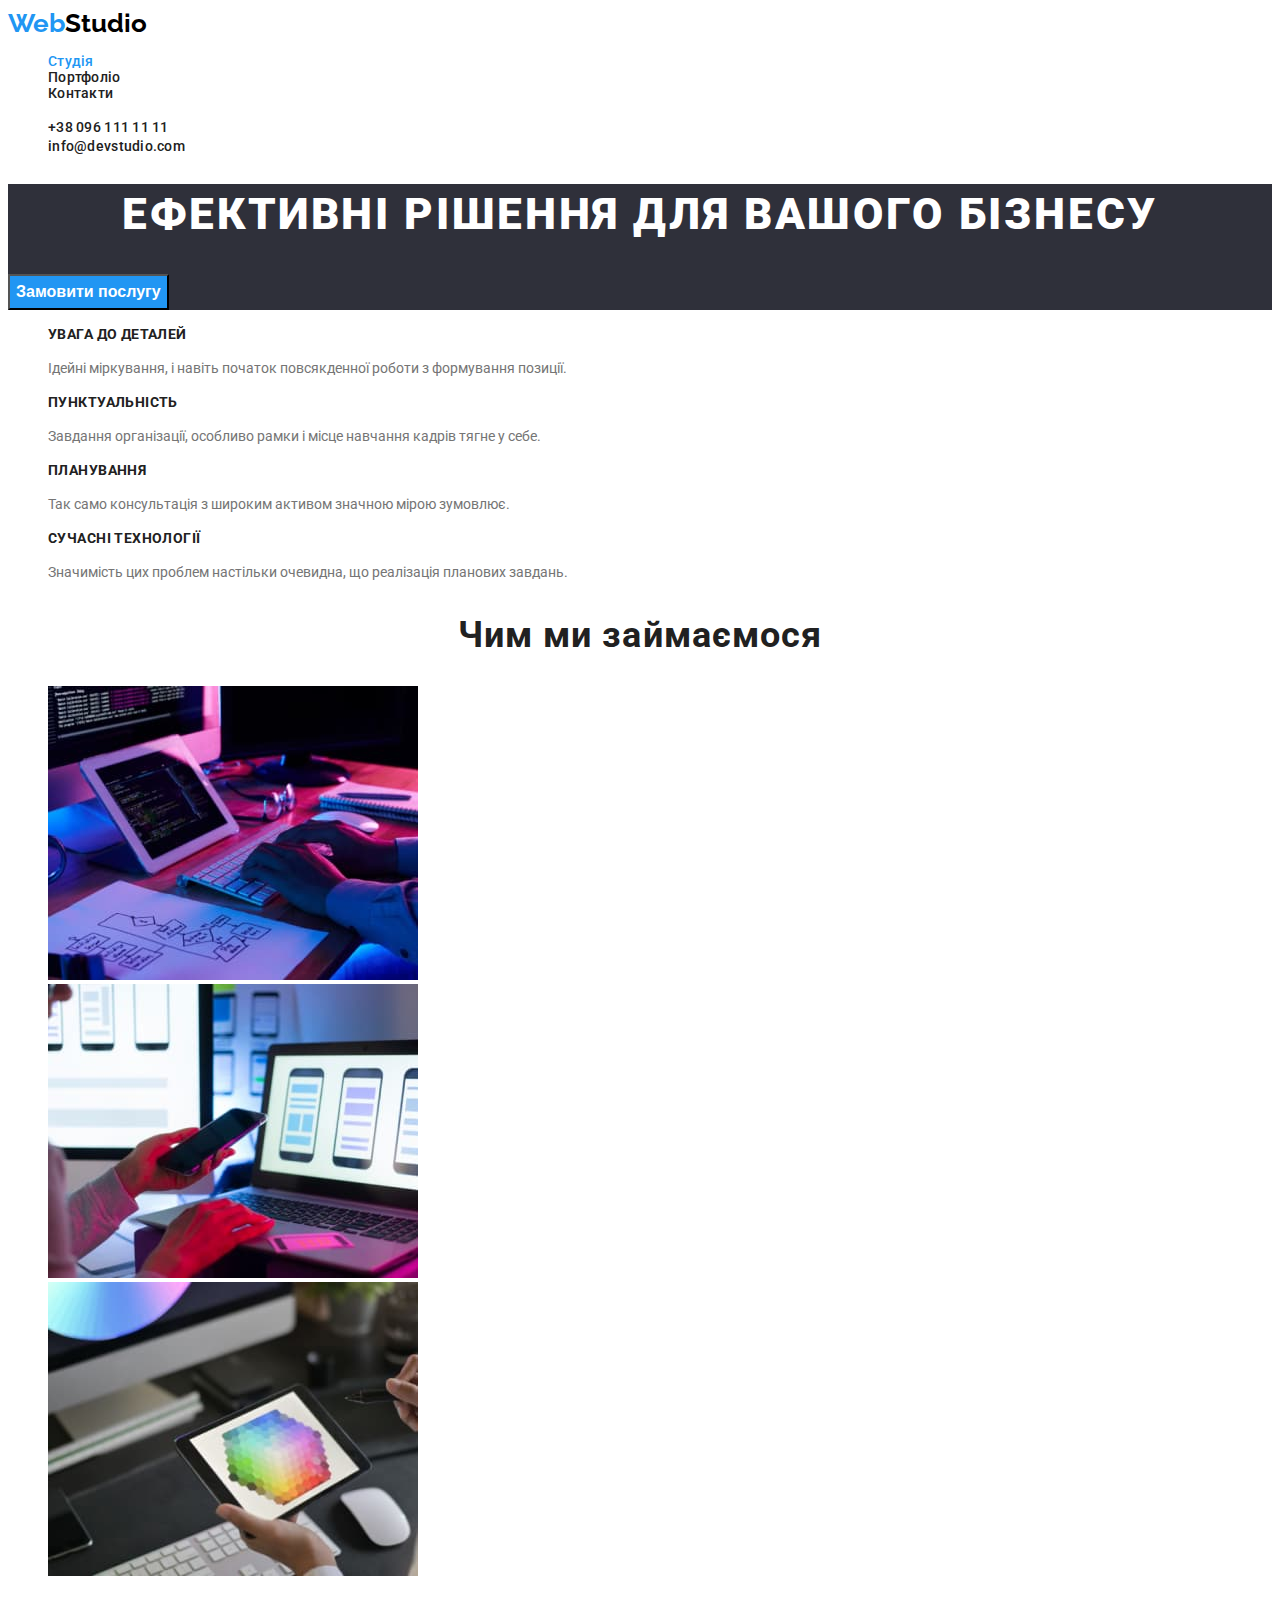
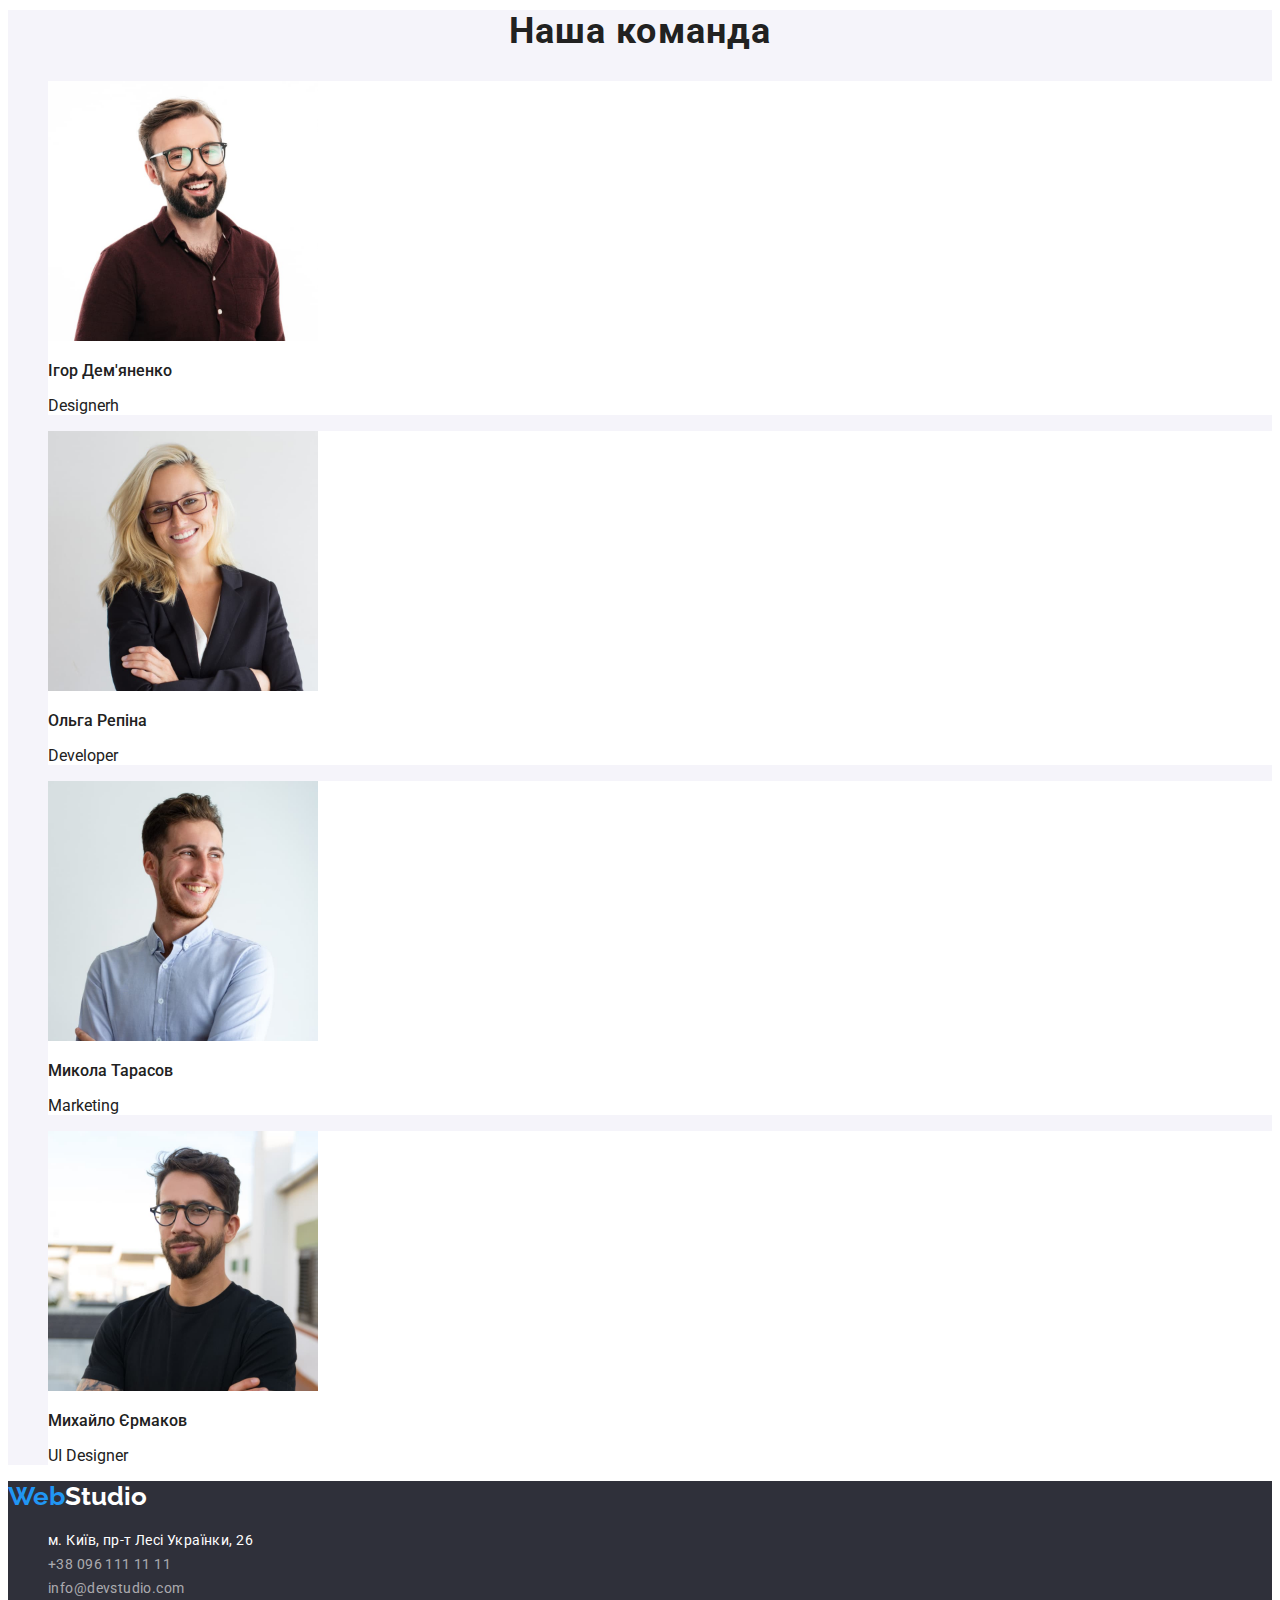
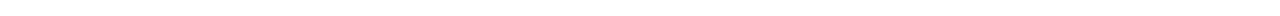
==== commit 12108b5a: "19.00" ====
--- a/index.html
+++ b/index.html
@@ -144,7 +144,7 @@
       >
 
       <address>
-        <ul class="footer-link">
+        <ul>
           <li class="adress-footer">м. Київ, пр-т Лесі Українки, 26</li>
           <li>
             <a href="tel:+380961111111" class="footer-tel">+38 096 111 11 11</a>
--- a/css/style.css
+++ b/css/style.css
@@ -211,11 +211,15 @@
 
 /*стилізація footer*/
 .adress-footer {
-  color: var(--color-text-white);
+  color: var(--color-text-white); 
+  font-family: 'Roboto';
   font-style: normal;
   font-weight: 400;
   font-size: 14px;
   line-height: 24px;
+  /* or 171% */
+
+  letter-spacing: 0.03em;
 }
 
 .footer-tel {
@@ -238,7 +242,11 @@
   color: var(--color-text-white);
 }
 
-.footer-link:hover 
-.footer-link:focus {
-  color: var(--color-button-accent);
-}
+.adress-footer:hover 
+.adress-footer:focus {
+  color: var(--color-button-accent);
+}
+
+.footer-tel:hover,
+.footer-tel:focus {
+  color: var(--color-button-accent);
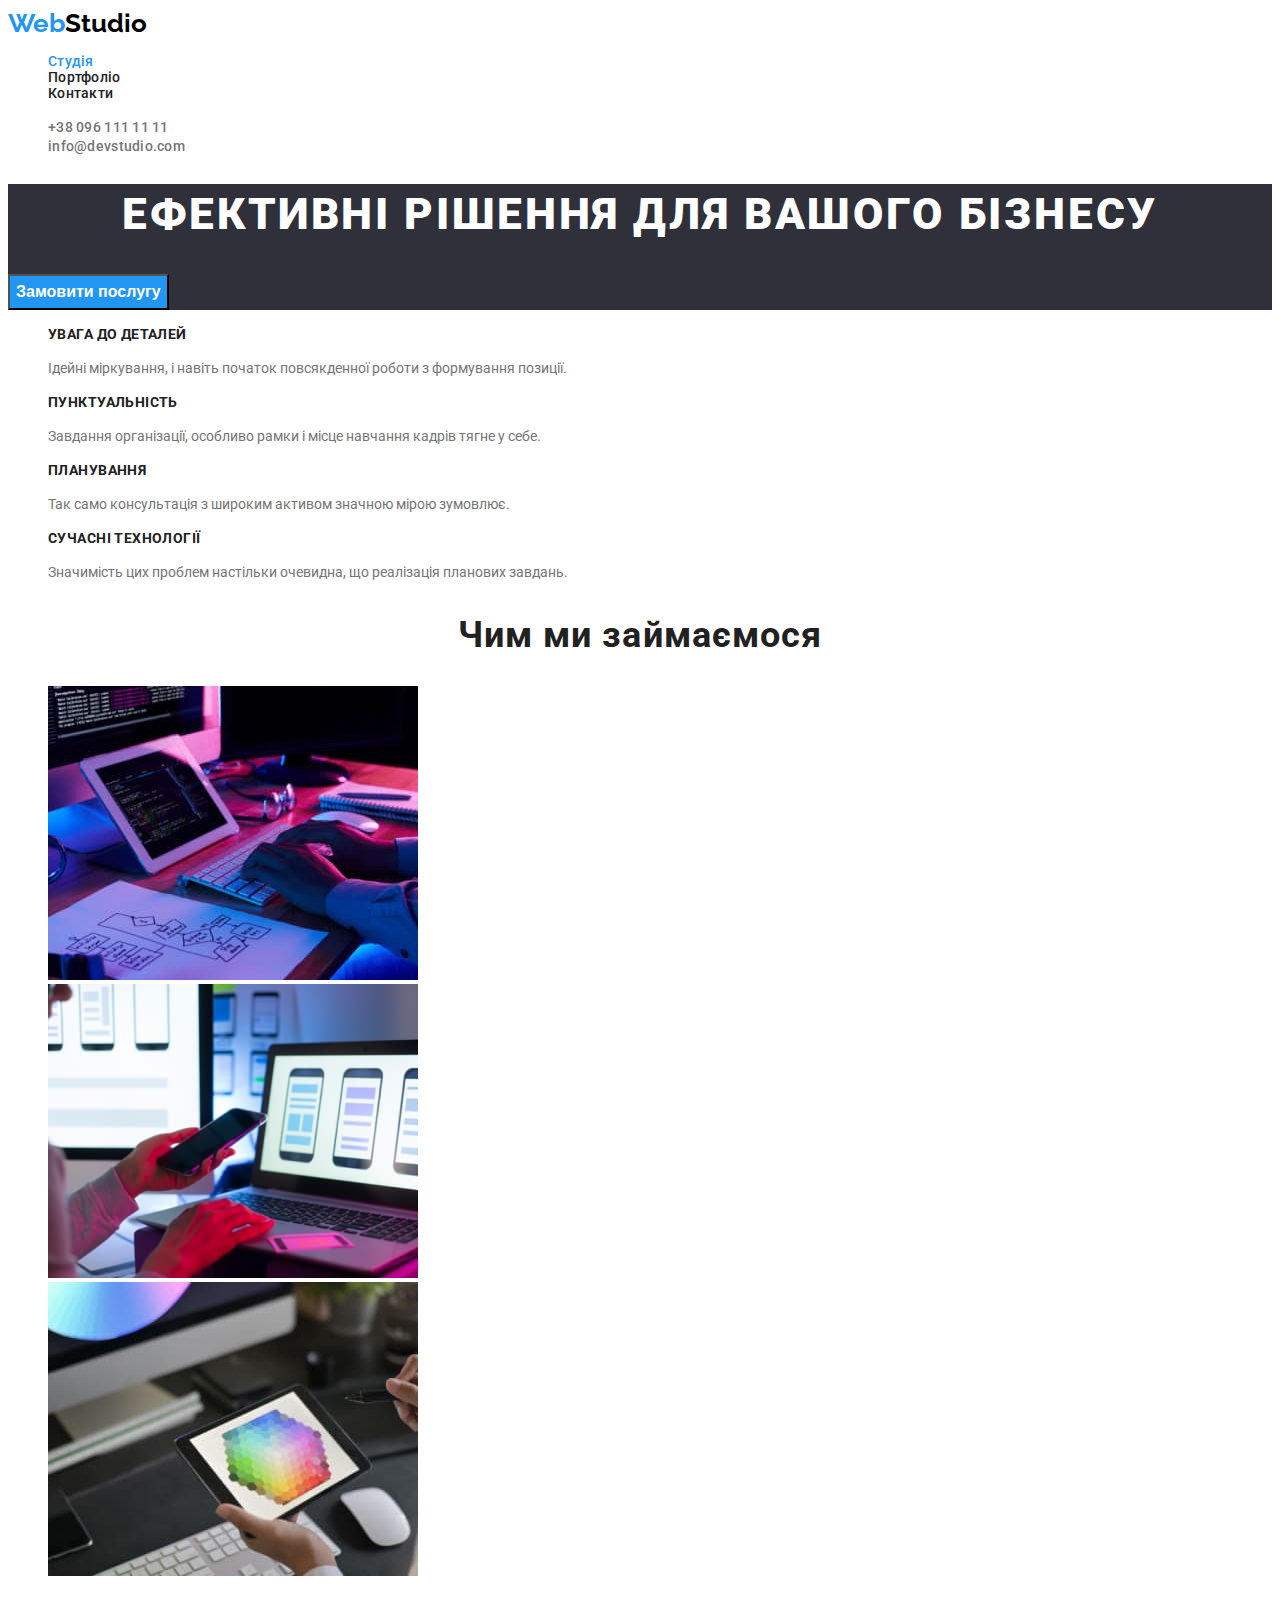
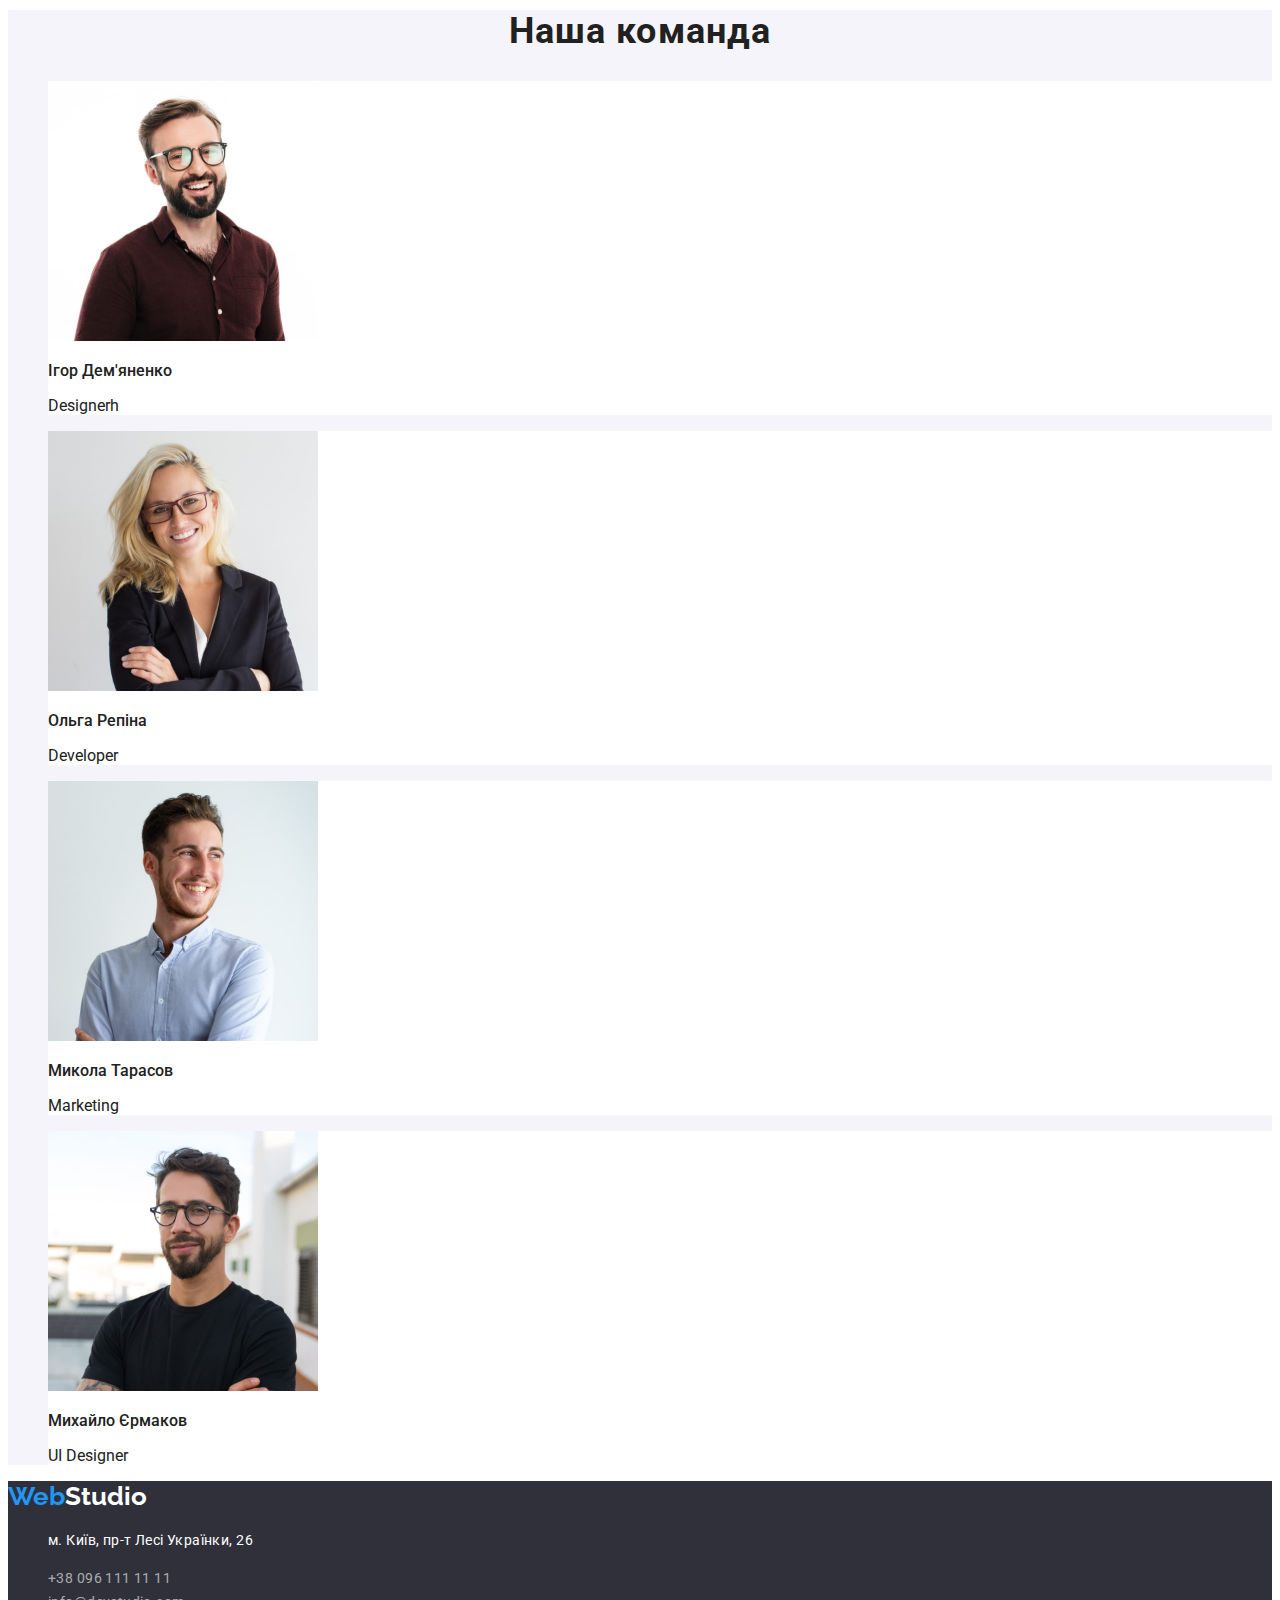
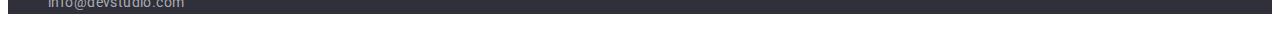
==== commit 33bbe122: "21.30" ====
--- a/index.html
+++ b/index.html
@@ -145,7 +145,10 @@
 
       <address>
         <ul>
-          <li class="adress-footer">м. Київ, пр-т Лесі Українки, 26</li>
+          <li>
+            <p class="adress-footer">м. Київ, пр-т Лесі Українки, 26
+            </p>
+            </li>
           <li>
             <a href="tel:+380961111111" class="footer-tel">+38 096 111 11 11</a>
           </li>
--- a/css/style.css
+++ b/css/style.css
@@ -61,6 +61,7 @@
 }
 
 .header-link {
+  color: var(--secont-text-color);
   font-weight: 500;
   font-size: 14px;
   line-height: 16px;
@@ -235,7 +236,6 @@
 
 .footer-all {
   background-color: var(--secondary-bg-color);
-  cursor: pointer;
 }
 
 .logo-footer-part {
